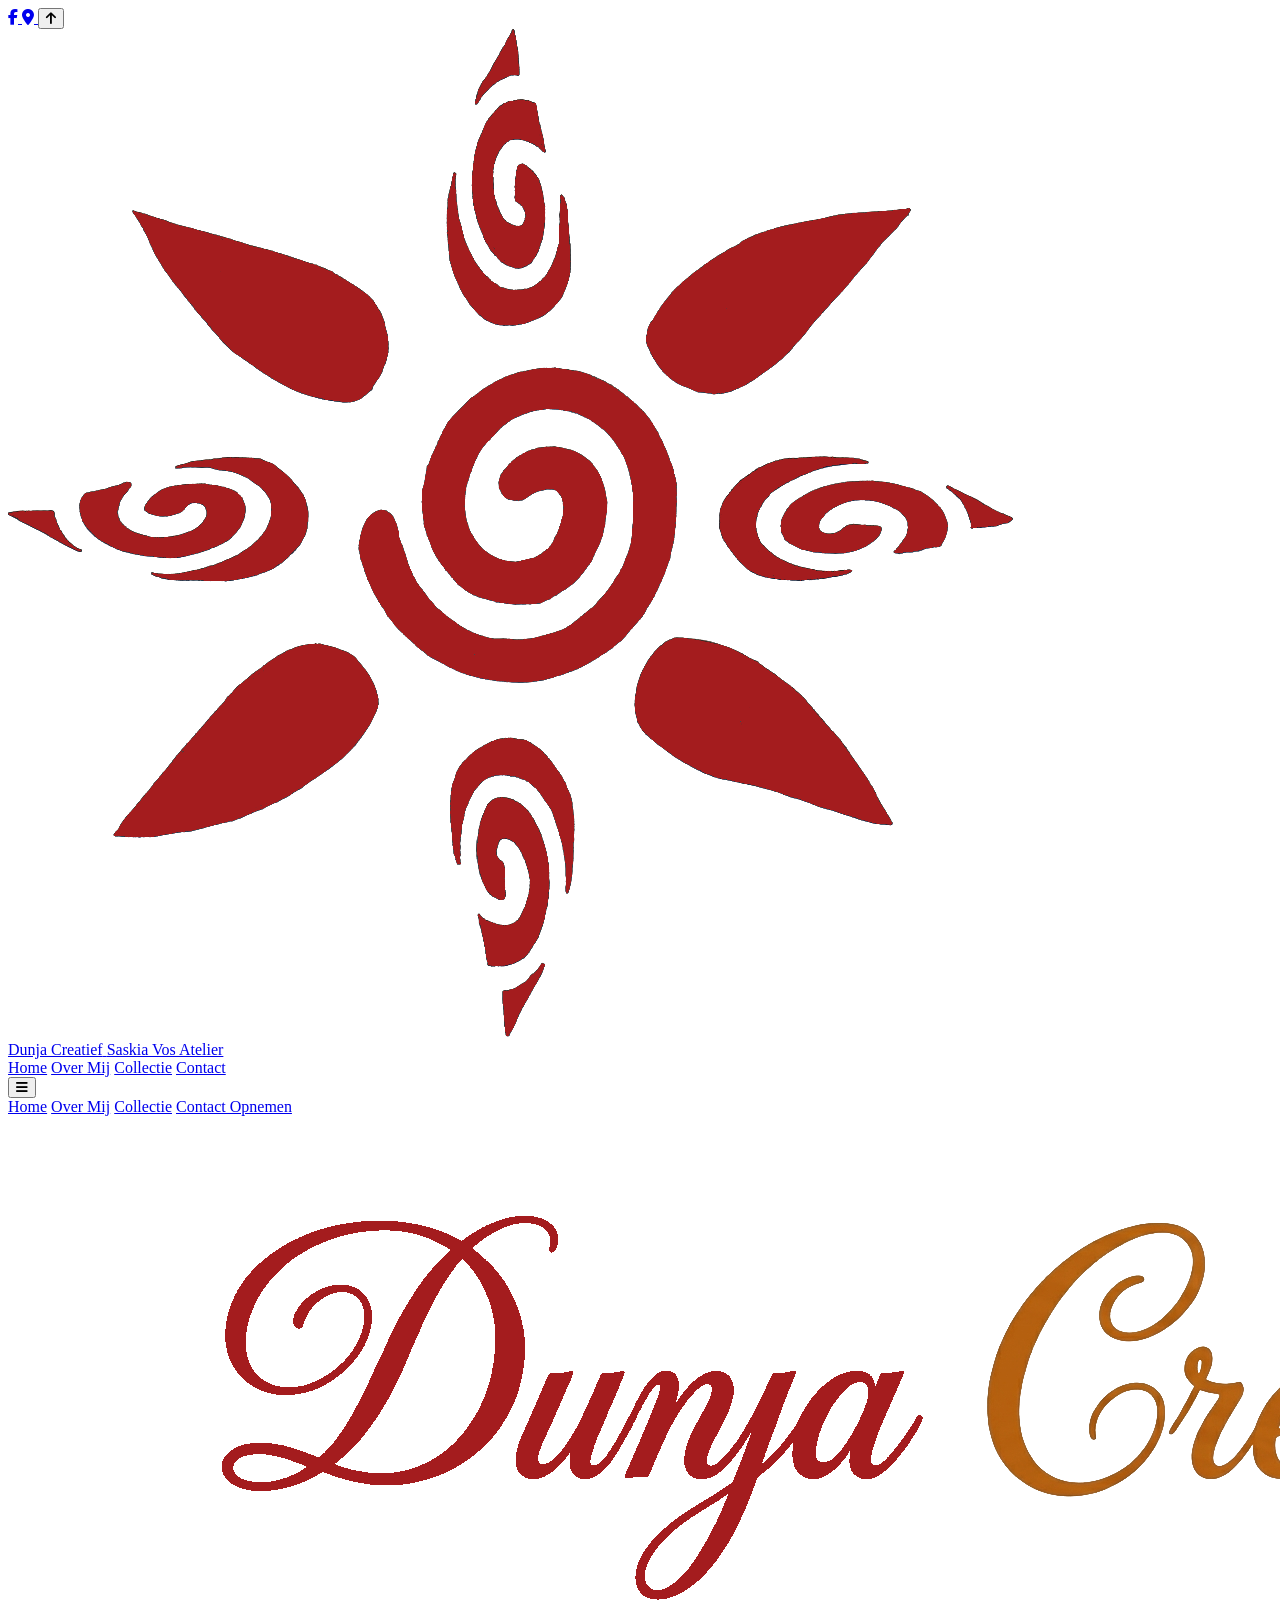
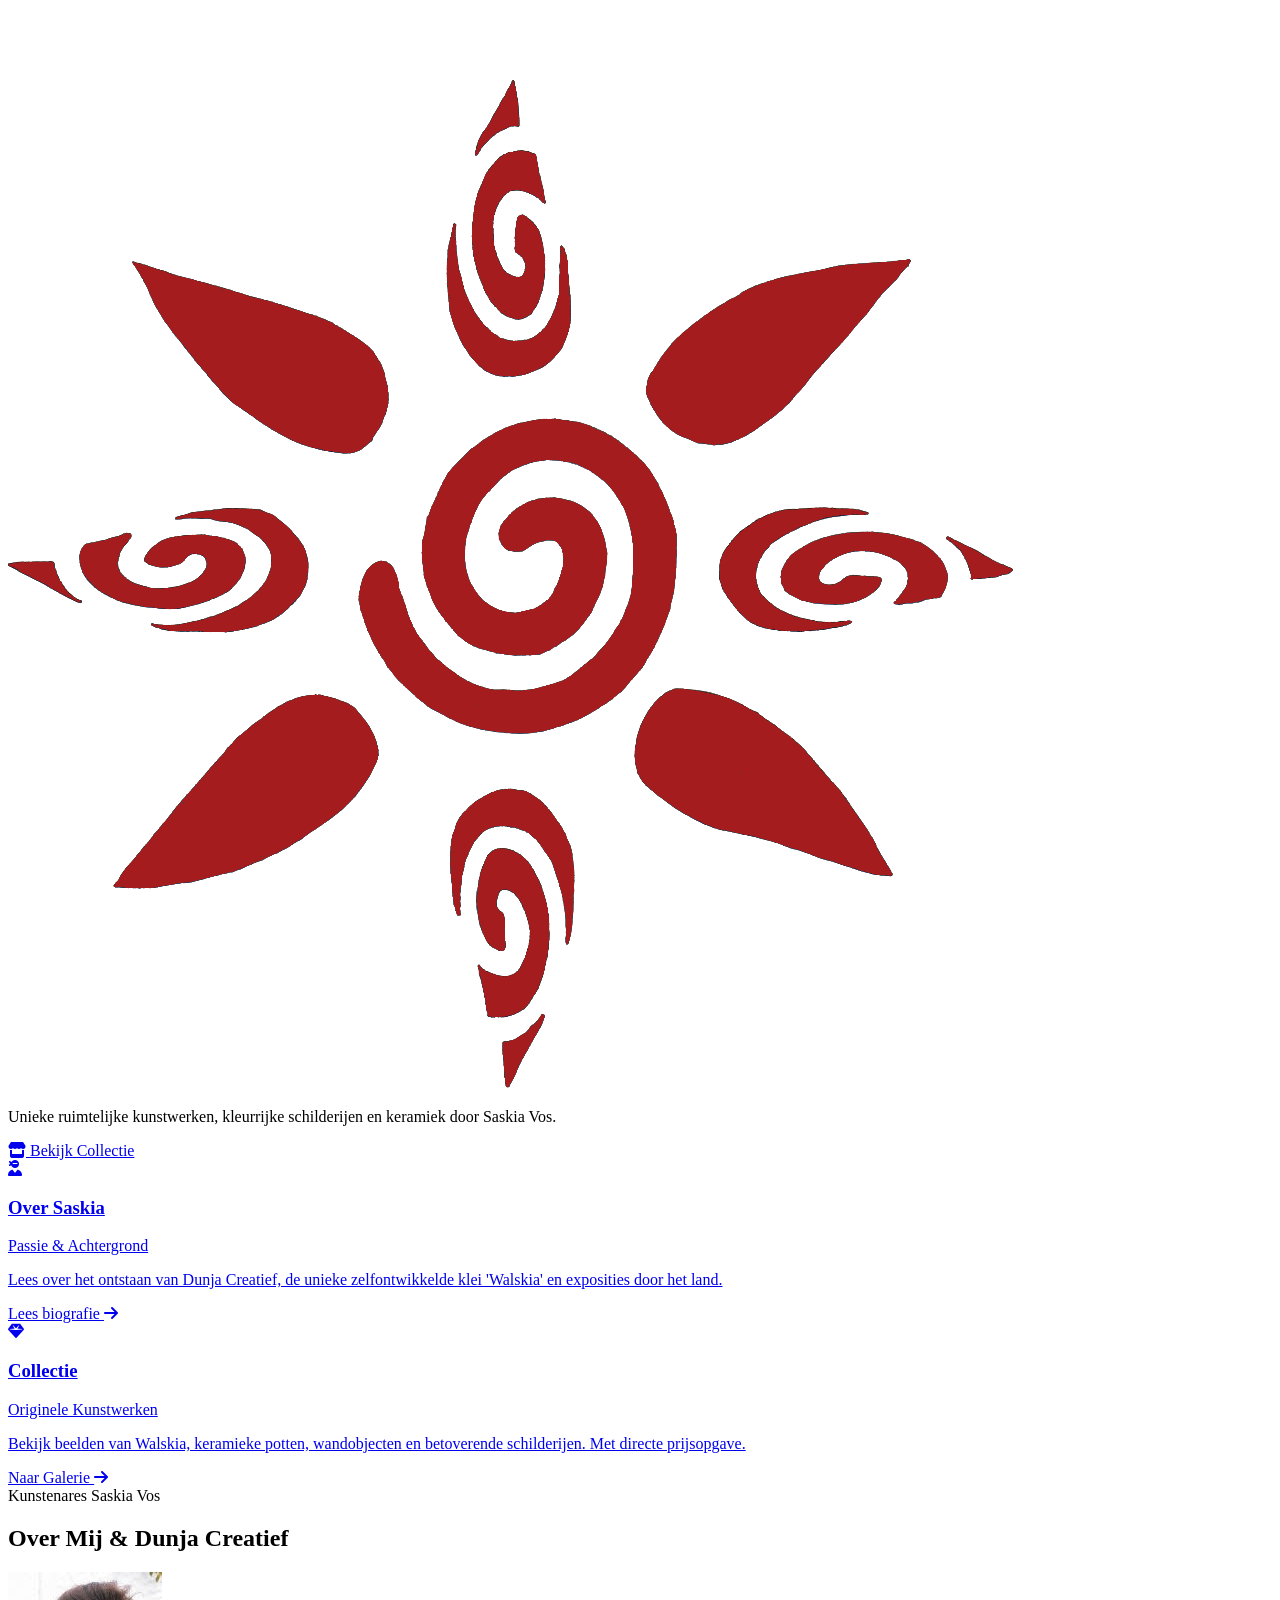
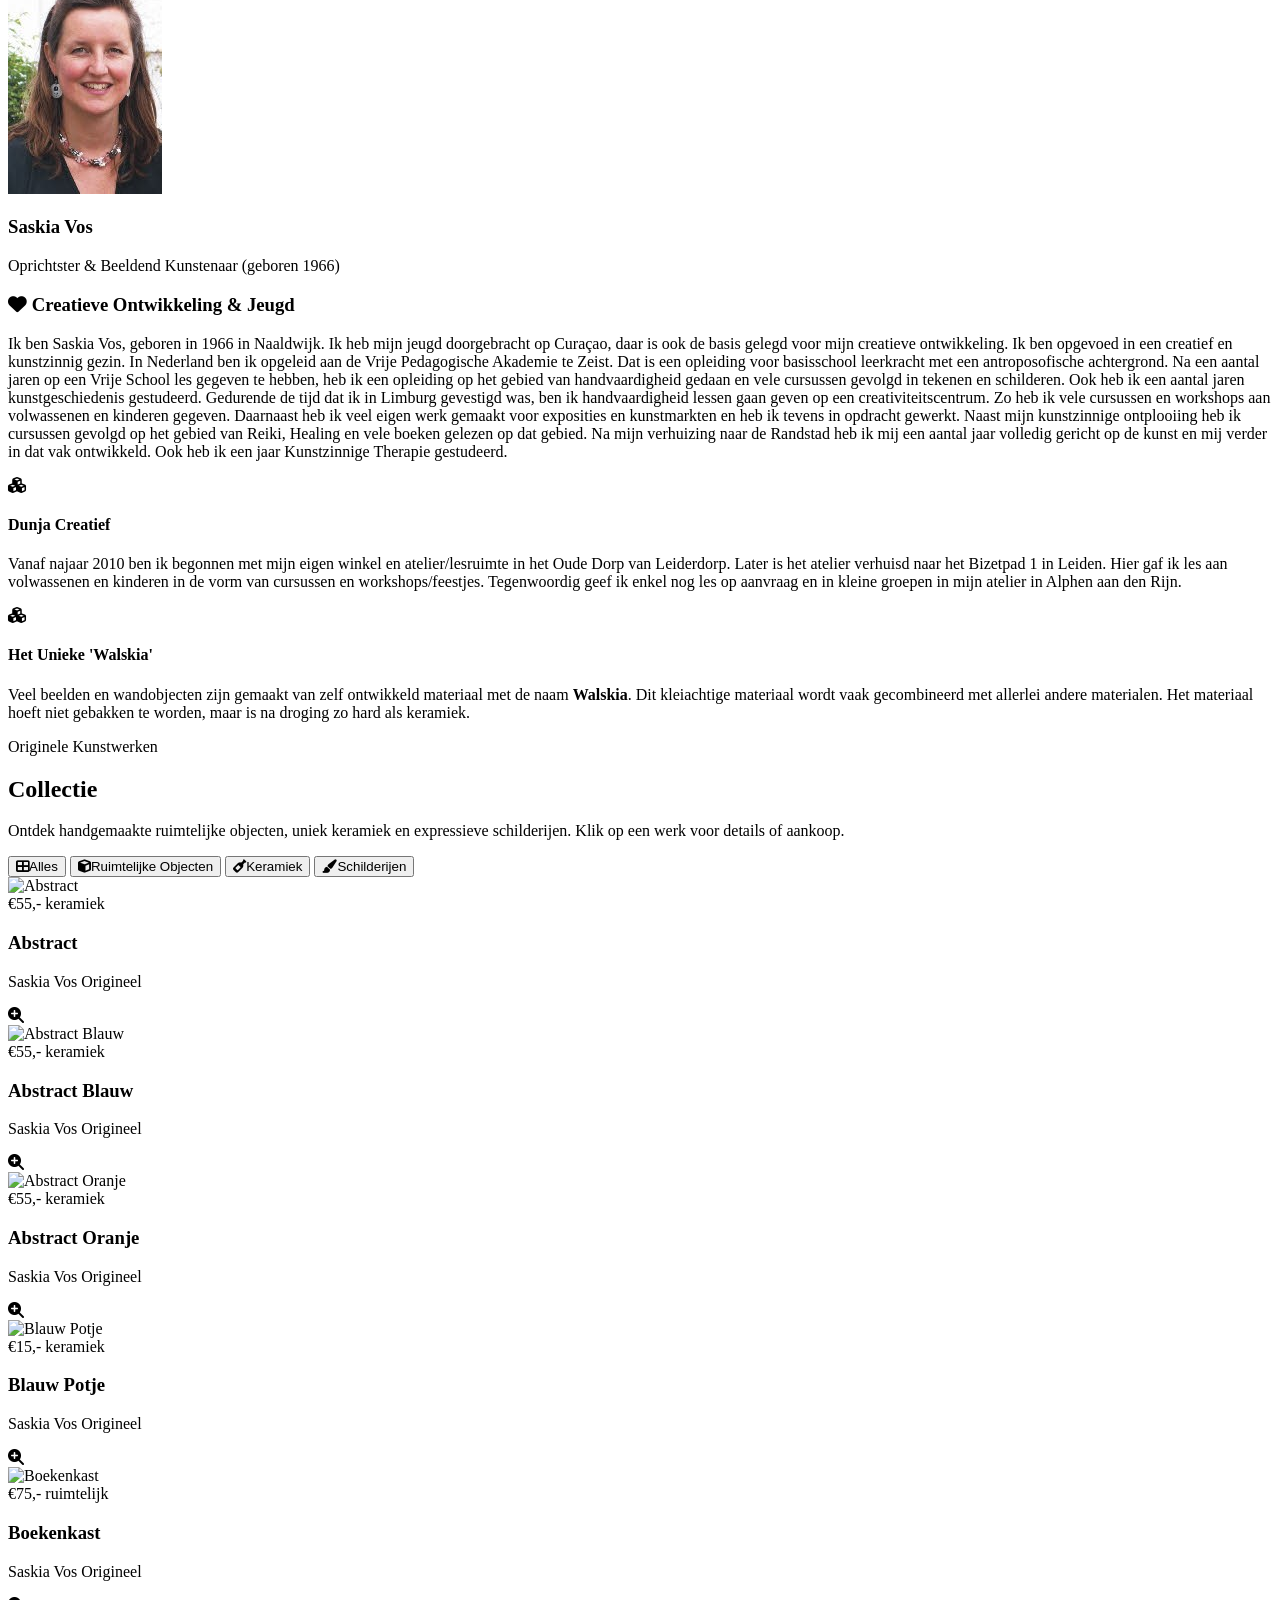
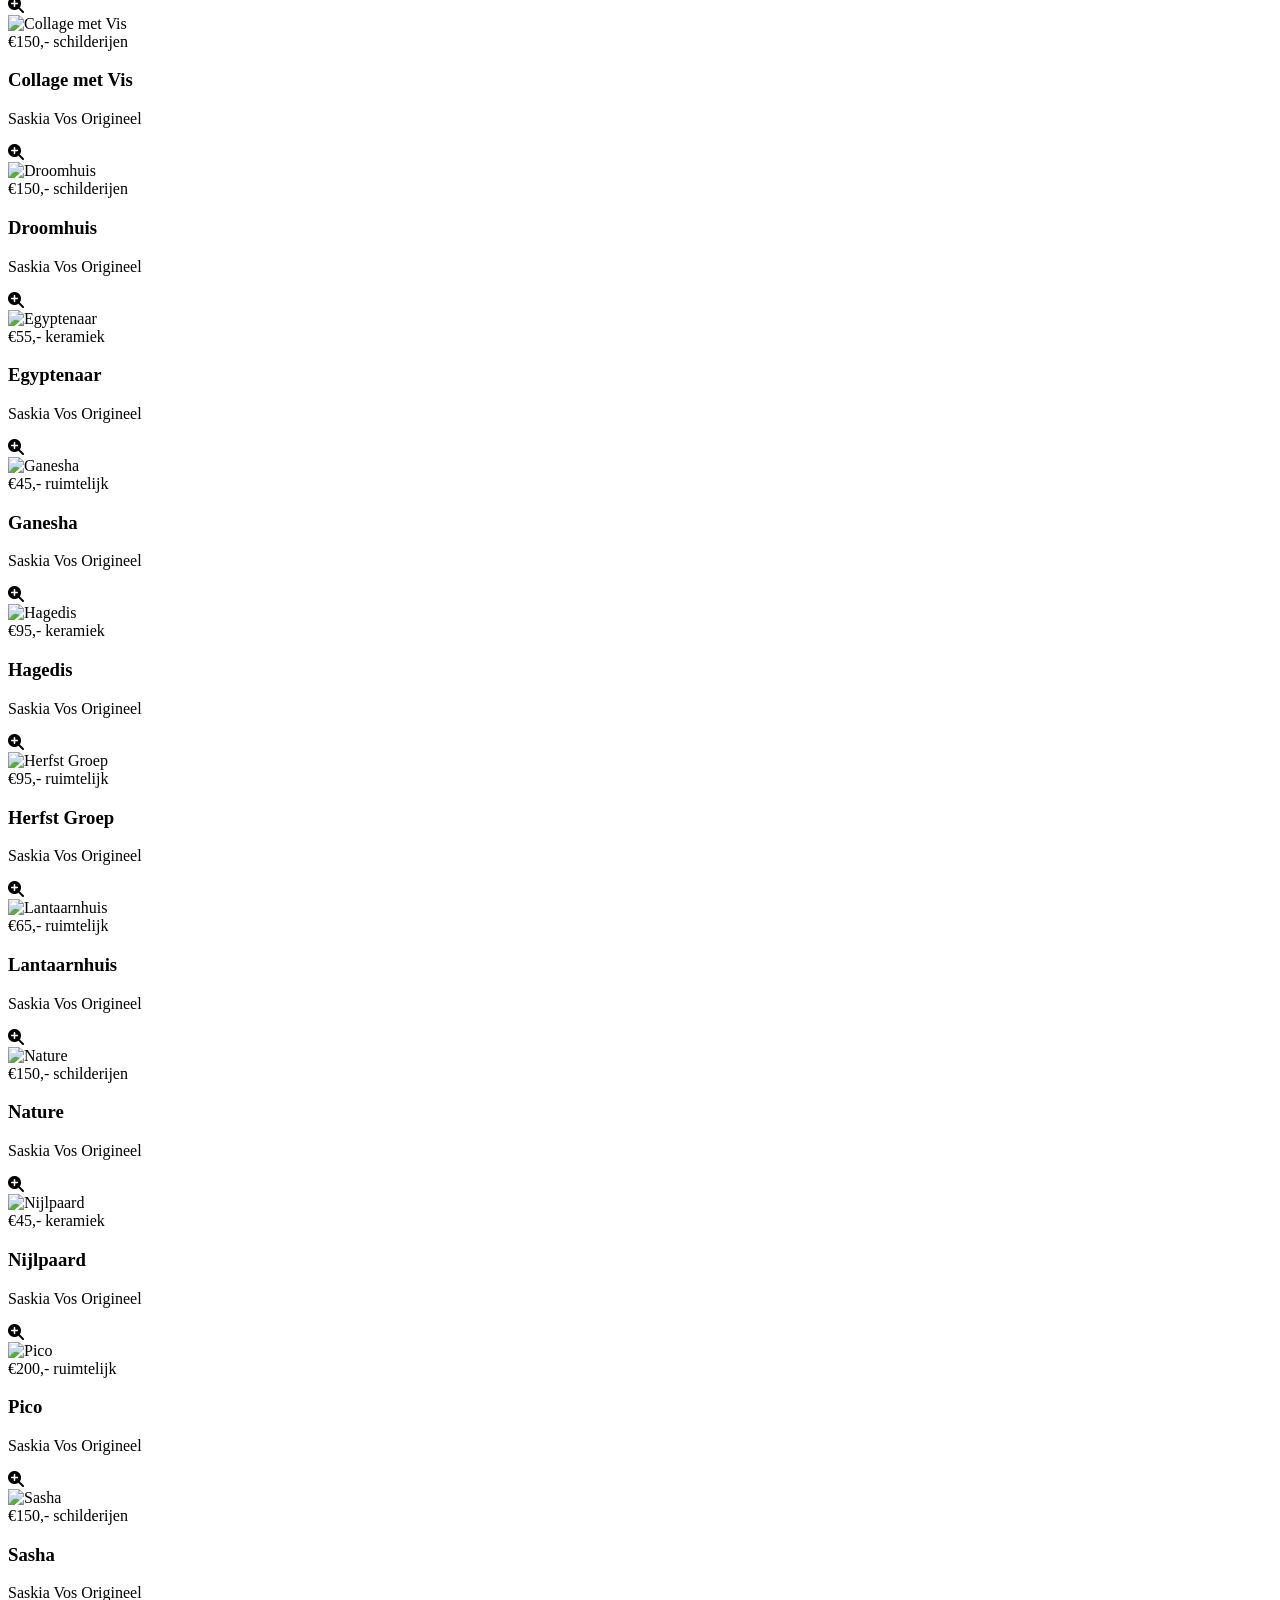
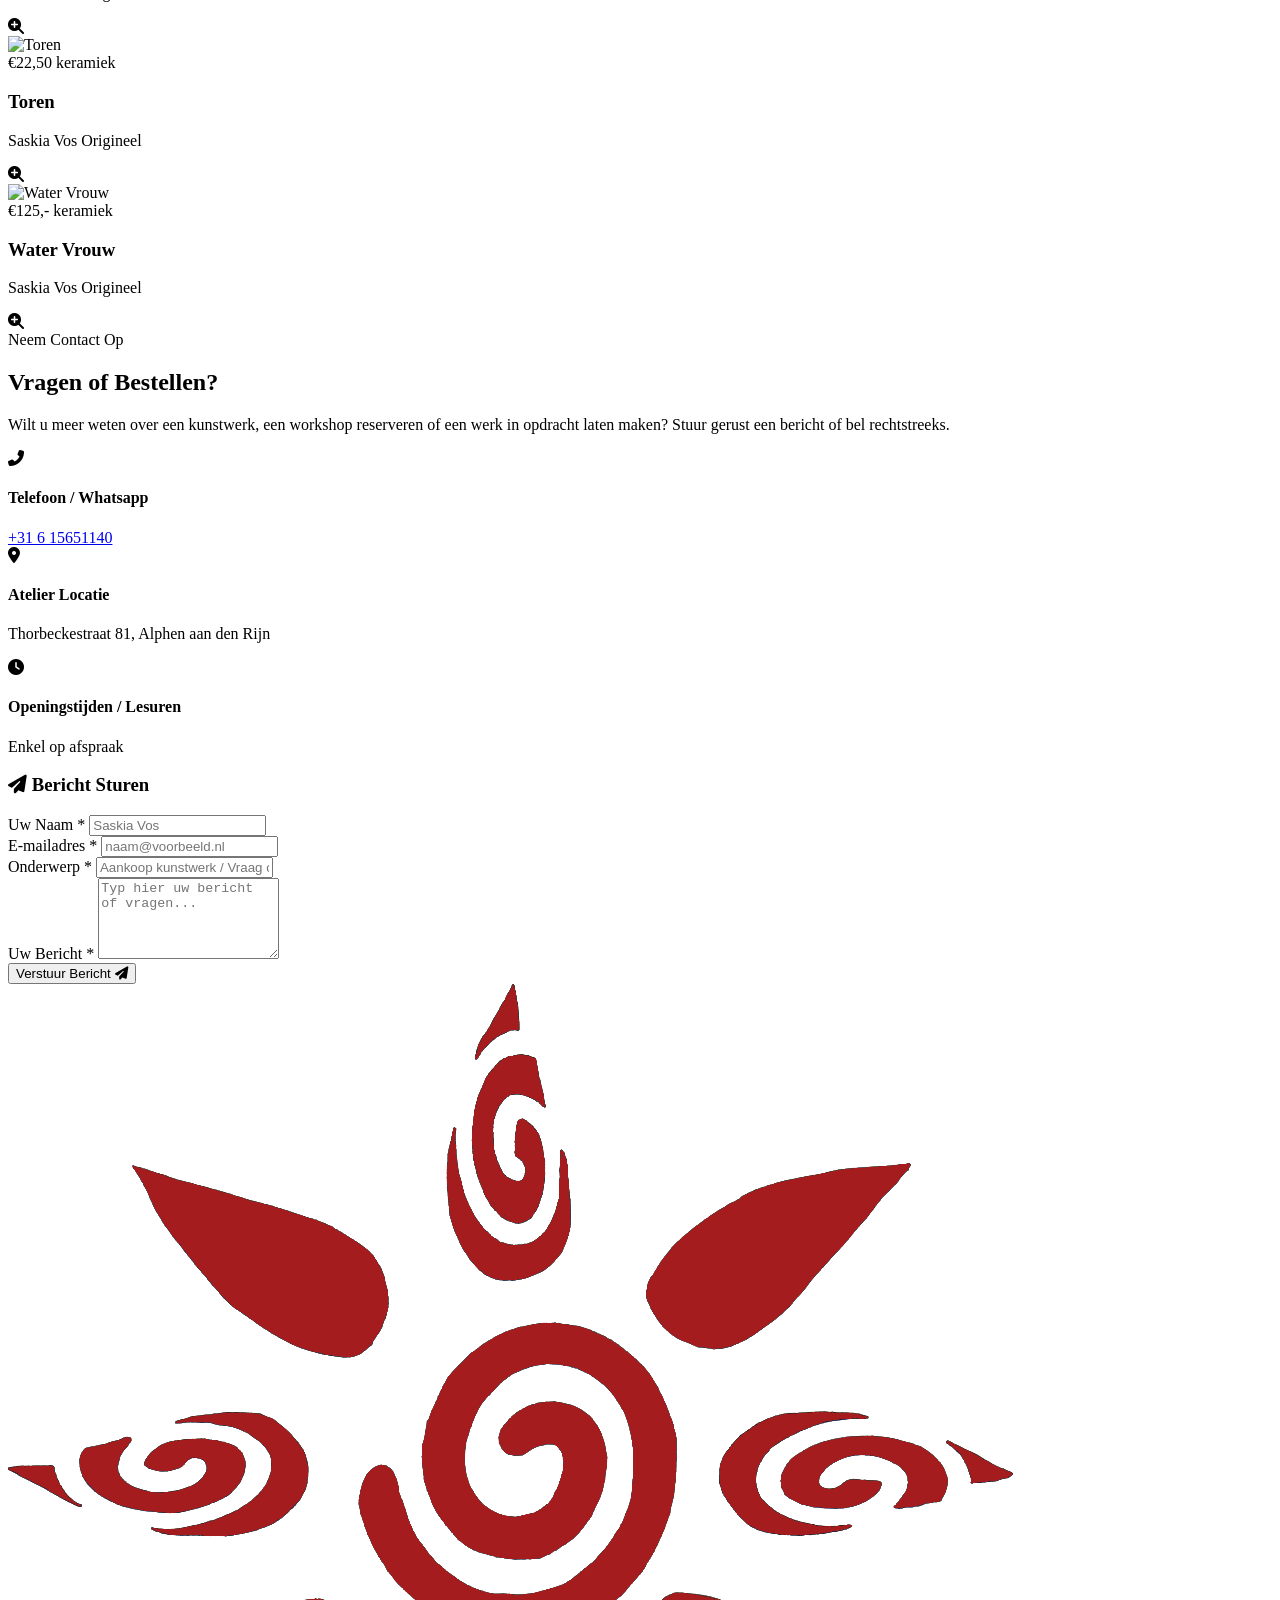
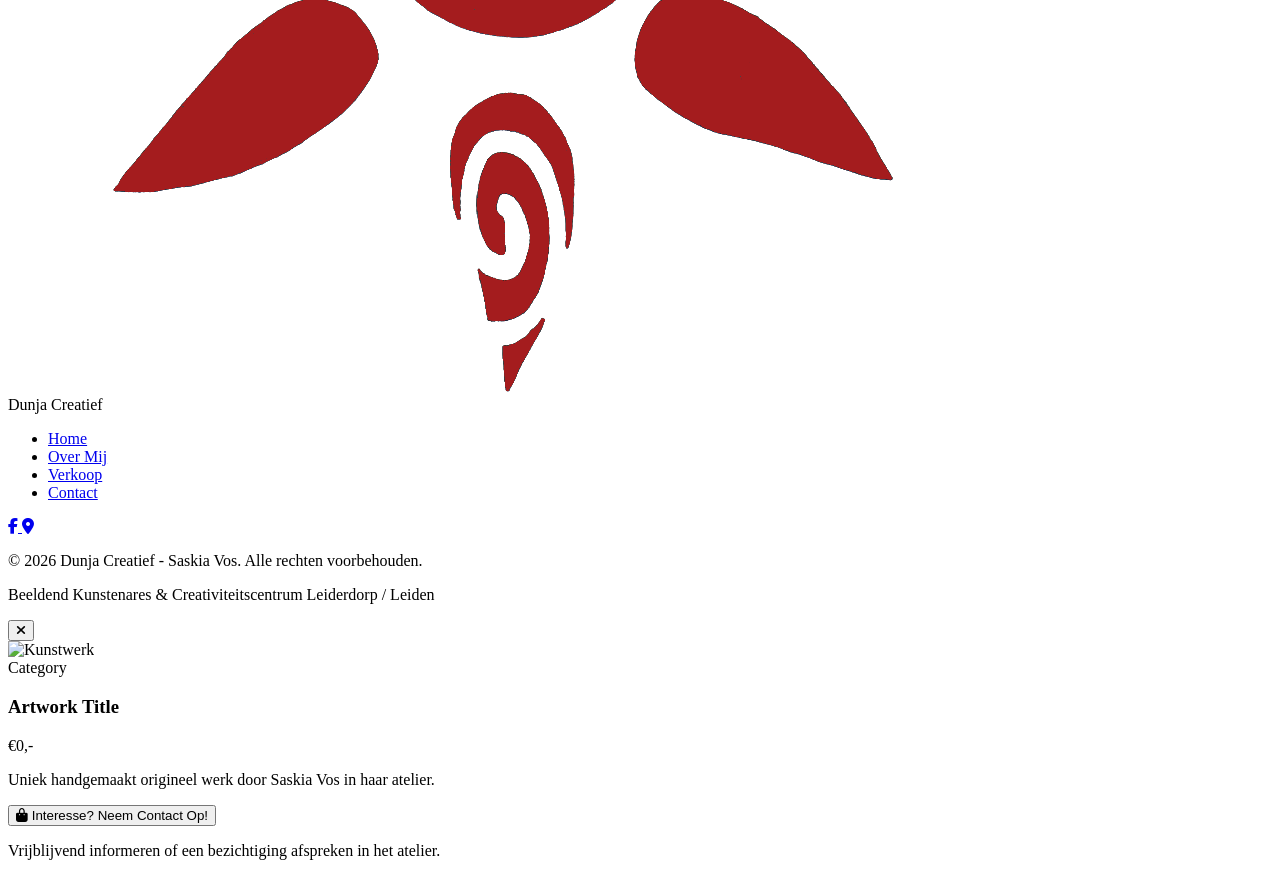
==== index.html @ d54e0af4 "Initial commit" ====
<!DOCTYPE html>
<html lang="nl" class="scroll-smooth">
<head>
    <meta charset="UTF-8">
    <meta name="viewport" content="width=device-width, initial-scale=1.0">
    <title>Dunja Creatief | Kunst & Cursussen door Saskia Vos</title>
    <link rel="icon" type="image/png" href="images/logo.png" />

    <!-- Tailwind CSS -->
    <script src="https://cdn.tailwindcss.com"></script>
    <!-- Google Fonts -->
    <link rel="preconnect" href="https://fonts.googleapis.com">
    <link rel="preconnect" href="https://fonts.gstatic.com" crossorigin>
    <link href="https://fonts.googleapis.com/css2?family=Cormorant+Garamond:ital,wght@0,400;0,600;0,700;1,400&family=Plus+Jakarta+Sans:wght@300;400;500;600;700&display=swap" rel="stylesheet">
    <!-- FontAwesome Icons -->
    <link rel="stylesheet" href="https://cdnjs.cloudflare.com/ajax/libs/font-awesome/6.4.0/css/all.min.css">


    <script>
        tailwind.config = {
            theme: {
                extend: {
                    colors: {
                        brand: {
                            gold: '#ede574',
                            amber: '#f9d423',
                            orange: '#fc913a',
                            red: '#d63031',
                            darkred: '#8c1414',
                            cream: '#fdfbf7',
                            clay: '#d97706',
                            charcoal: '#1f2937'
                        }
                    },
                    fontFamily: {
                        serif: ['"Cormorant Garamond"', 'serif'],
                        sans: ['"Plus Jakarta Sans"', 'sans-serif']
                    }
                }
            }
        }
    </script>

    <style>
        /* Custom scrollbar */
        ::-webkit-scrollbar {
            width: 8px;
        }
        ::-webkit-scrollbar-track {
            background: #fef3c7;
        }
        ::-webkit-scrollbar-thumb {
            background: #d63031;
            border-radius: 4px;
        }
        ::-webkit-scrollbar-thumb:hover {
            background: #8c1414;
        }

        /* Clay Texture / Glass backdrop effects */
        .glass-panel {
            background: rgba(255, 255, 255, 0.85);
            backdrop-filter: blur(12px);
            -webkit-backdrop-filter: blur(12px);
        }

        .hero-overlay {
            background: linear-gradient(135deg, rgba(140, 20, 20, 0.82) 0%, rgba(214, 48, 49, 0.65) 50%, rgba(252, 145, 58, 0.75) 100%);
        }

        /* Subtle animated art shimmer */
        @keyframes artGlow {
            0%, 100% { transform: scale(1) rotate(0deg); }
            50% { transform: scale(1.02) rotate(0.5deg); }
        }
        .art-glow:hover {
            animation: artGlow 3s infinite ease-in-out;
        }
    </style>
</head>
<body class="bg-brand-cream text-gray-800 font-sans antialiased selection:bg-brand-orange selection:text-white flex flex-col min-h-screen">

    <!-- FLOATING QUICK ACTIONS -->
    <div class="fixed bottom-6 right-6 z-40 flex flex-col gap-3">
        <a href="https://www.facebook.com/saskia.vos.167" target="_blank" rel="noopener noreferrer" 
           class="w-12 h-12 bg-brand-darkred hover:bg-brand-red text-white rounded-full flex items-center justify-center shadow-lg transition-all duration-300 transform hover:scale-110"
           title="Volg Saskia op Facebook">
            <i class="fab fa-facebook-f text-lg"></i>
        </a>
        <a href="https://www.google.com/maps/place/Thorbeckestraat+81+Alphen+aan+den+Rijn" target="_blank" rel="noopener noreferrer"
           class="w-12 h-12 bg-brand-orange hover:bg-amber-600 text-white rounded-full flex items-center justify-center shadow-lg transition-all duration-300 transform hover:scale-110"
           title="Atelier Locatie op Google Maps">
            <i class="fas fa-location-dot text-lg"></i>
        </a>
        <button onclick="window.scrollTo({top: 0, behavior: 'smooth'})" id="scrollTopBtn"
                class="w-12 h-12 bg-gray-900/80 hover:bg-gray-900 text-white rounded-full flex items-center justify-center shadow-lg transition-all duration-300 opacity-0 pointer-events-none">
            <i class="fas fa-arrow-up"></i>
        </button>
    </div>

    <!-- STICKY NAVBAR -->
    <header id="mainNav" class="sticky top-0 z-50 transition-all duration-300 bg-brand-darkred text-white shadow-md">
        <div class="max-w-7xl mx-auto px-4 sm:px-6 lg:px-8">
            <div class="flex items-center justify-between h-20">
                <!-- Brand Logo & Name -->
                <a href="#home" class="flex items-center space-x-3 group">
                    <div class="w-11 h-11 rounded-full bg-brand-gold flex items-center justify-center text-brand-darkred font-serif font-bold text-2xl shadow-inner transform group-hover:rotate-180 transition-transform duration-300">
                        <image src="images/logo.png" alt="Dunja Creatief Logo" class="w-8 h-8 object-contain">
                    </div>
                    <div>
                        <span class="font-serif text-2xl sm:text-3xl font-bold tracking-wide text-white block leading-none">Dunja Creatief</span>
                        <span class="text-xs tracking-widest text-brand-gold uppercase font-medium">Saskia Vos Atelier</span>
                    </div>
                </a>

                <!-- Desktop Nav Links -->
                <nav class="hidden md:flex items-center space-x-1 lg:space-x-2 font-medium">
                    <a href="#home" class="nav-link px-4 py-2 rounded-full hover:bg-white/10 transition-colors">Home</a>
                    <a href="#overMij" class="nav-link px-4 py-2 rounded-full hover:bg-white/10 transition-colors">Over Mij</a>
                    <a href="#verkoop" class="nav-link px-4 py-2 rounded-full hover:bg-white/10 transition-colors">Collectie</a>
                    <a href="#contact" class="px-5 py-2.5 rounded-full bg-brand-gold text-brand-darkred font-semibold hover:bg-white transition-all shadow-md transform hover:-translate-y-0.5">Contact</a>
                </nav>

                <!-- Mobile Menu Button -->
                <button id="mobileMenuBtn" class="md:hidden p-2 rounded-lg text-white hover:bg-white/10 focus:outline-none">
                    <i class="fas fa-bars text-2xl" id="menuIcon"></i>
                </button>
            </div>
        </div>

        <!-- Mobile Nav Menu Dropdown -->
        <div id="mobileMenu" class="hidden md:hidden bg-brand-darkred border-t border-white/10 px-4 pt-2 pb-6 space-y-2">
            <a href="#home" class="mobile-nav-link block px-4 py-3 rounded-lg hover:bg-white/10 text-lg">Home</a>
            <a href="#overMij" class="mobile-nav-link block px-4 py-3 rounded-lg hover:bg-white/10 text-lg">Over Mij</a>
            <a href="#verkoop" class="mobile-nav-link block px-4 py-3 rounded-lg hover:bg-white/10 text-lg">Collectie</a>
            <a href="#contact" class="mobile-nav-link block px-4 py-3 rounded-lg bg-brand-gold text-brand-darkred font-bold text-center mt-4">Contact Opnemen</a>
        </div>
    </header>

    <!-- HERO SECTION -->
    <section id="home" class="relative min-h-[85vh] flex items-center justify-center overflow-hidden bg-slate-900 text-white">
        <!-- Background Artful Image Layer with Overlay -->
        <div class="absolute inset-0 bg-cover bg-center bg-fixed transform scale-105" 
             style="background-image: url('images/verkoopCard.JPG'); filter: brightness(0.5) contrast(1.2);">
        </div>
        <div class="absolute inset-0 hero-overlay"></div>

        <div class="relative z-10 max-w-5xl mx-auto px-4 py-24 text-center space-y-8">
            <div class="relative w-fit mx-auto group">
                <div class="absolute top-0 left-0 right-0 bottom-0 rounded-full bg-black/70 blur-3xl transform scale-100 group-hover:scale-100"></div>
                
                <img src="images/new_dunja.png" 
                    alt="Dunja Creatief Title" 
                    class="relative z-10 w-256 h-128 object-contain mx-auto block" />

                <img id="rotating-logo" 
                    src="images/logo.png" 
                    alt="Dunja Creatief Logo" 
                    class="absolute top-[8%] left-[36.2%] -translate-x-1/2 -translate-y-1/2 w-24 h-24 object-contain z-30 transition-transform duration-1000 ease-out mx-auto" />
            </div>
            <!-- <div class="relative w-fit mx-auto group">

                <img id="rotating-logo" 
                    src="images/logo.png" 
                    alt="Dunja Creatief Logo" 
                    class="relative z-11 w-24 h-24 object-contain mx-auto transition-transform duration-1000 ease-out" />

                <img src="images/new_dunja.png" 
                    alt="Dunja Creatief Title" 
                    class="relative z-10 w-256 h-128 object-contain mx-auto" />
            </div> -->

            <p class="text-xl sm:text-2xl font-light max-w-3xl mx-auto text-yellow-100/90 leading-relaxed">
                Unieke ruimtelijke kunstwerken, kleurrijke schilderijen en keramiek door Saskia Vos.
            </p>

            <div class="pt-4 flex flex-wrap justify-center gap-4">
                <a href="#verkoop" class="px-8 py-4 rounded-full bg-brand-gold text-brand-darkred font-bold text-lg hover:bg-white transition-all transform hover:-translate-y-1 shadow-xl flex items-center space-x-2">
                    <i class="fas fa-store"></i>
                    <span>Bekijk Collectie</span>
                </a>
            </div>
        </div>

        <!-- Decorative Bottom Curve -->
        <div class="absolute bottom-0 left-0 right-0 h-12 bg-gradient-to-t from-brand-cream to-transparent"></div>
    </section>

    <!-- QUICK CATEGORY CARDS SECTION -->
    <section class="max-w-7xl mx-auto px-4 sm:px-6 lg:px-8 -mt-16 relative z-20">
        <div class="grid grid-cols-1 md:grid-cols-2 gap-6">
            <!-- Card 1 -->
            <a href="#overMij" class="group bg-white rounded-2xl p-6 shadow-xl hover:shadow-2xl transition-all duration-300 border border-amber-100 flex flex-col justify-between transform hover:-translate-y-2">
                <div class="flex items-center space-x-4 mb-4">
                    <div class="w-14 h-14 rounded-xl bg-amber-100 text-brand-darkred flex items-center justify-center text-2xl group-hover:bg-brand-darkred group-hover:text-white transition-colors">
                        <i class="fas fa-user-ninja"></i>
                    </div>
                    <div>
                        <h3 class="font-serif text-2xl font-bold text-gray-900 group-hover:text-brand-red transition-colors">Over Saskia</h3>
                        <p class="text-xs text-gray-500 uppercase tracking-wider">Passie & Achtergrond</p>
                    </div>
                </div>
                <p class="text-gray-600 text-sm leading-relaxed mb-4">
                    Lees over het ontstaan van Dunja Creatief, de unieke zelfontwikkelde klei 'Walskia' en exposities door het land.
                </p>
                <span class="inline-flex items-center text-brand-red font-semibold text-sm group-hover:translate-x-1 transition-transform">
                    Lees biografie <i class="fas fa-arrow-right ml-2 text-xs"></i>
                </span>
            </a>

            <!-- Card 2 -->
            <a href="#verkoop" class="group bg-white rounded-2xl p-6 shadow-xl hover:shadow-2xl transition-all duration-300 border border-amber-100 flex flex-col justify-between transform hover:-translate-y-2">
                <div class="flex items-center space-x-4 mb-4">
                    <div class="w-14 h-14 rounded-xl bg-orange-100 text-brand-orange flex items-center justify-center text-2xl group-hover:bg-brand-orange group-hover:text-white transition-colors">
                        <i class="fas fa-gem"></i>
                    </div>
                    <div>
                        <h3 class="font-serif text-2xl font-bold text-gray-900 group-hover:text-brand-orange transition-colors">Collectie</h3>
                        <p class="text-xs text-gray-500 uppercase tracking-wider">Originele Kunstwerken</p>
                    </div>
                </div>
                <p class="text-gray-600 text-sm leading-relaxed mb-4">
                    Bekijk beelden van Walskia, keramieke potten, wandobjecten en betoverende schilderijen. Met directe prijsopgave.
                </p>
                <span class="inline-flex items-center text-brand-orange font-semibold text-sm group-hover:translate-x-1 transition-transform">
                    Naar Galerie <i class="fas fa-arrow-right ml-2 text-xs"></i>
                </span>
            </a>

        </div>
    </section>

    <!-- OVER MIJ (ABOUT SECTION) -->
    <section id="overMij" class="py-24 bg-gradient-to-b from-brand-cream via-amber-50/50 to-brand-cream relative">
        <div class="max-w-7xl mx-auto px-4 sm:px-6 lg:px-8">
            <div class="text-center max-w-3xl mx-auto mb-16">
                <span class="text-brand-darkred font-semibold text-sm tracking-widest uppercase">Kunstenares Saskia Vos</span>
                <h2 class="font-serif text-4xl sm:text-5xl font-bold text-gray-900 mt-2">Over Mij & Dunja Creatief</h2>
                <div class="w-24 h-1 bg-brand-orange mx-auto mt-4 rounded-full"></div>
            </div>

            <div class="grid grid-cols-1 lg:grid-cols-12 gap-12 items-center">
                <!-- Artist Portrait Card -->
                <div class="lg:col-span-5 relative">
                    <div class="relative z-10 rounded-3xl overflow-hidden shadow-2xl border-8 border-white bg-white">
                        <img src="images/Saskia.jpg" 
                             alt="Saskia Vos" class="w-full h-[450px] object-cover object-top hover:scale-105 transition-transform duration-500">
                        <div class="p-6 bg-brand-darkred text-white">
                            <h3 class="font-serif text-2xl font-bold">Saskia Vos</h3>
                            <p class="text-brand-gold text-sm font-medium">Oprichtster & Beeldend Kunstenaar (geboren 1966)</p>
                        </div>
                    </div>
                    <!-- Decorative backdrop shape -->
                    <div class="absolute -bottom-6 -right-6 w-full h-full bg-brand-gold/30 rounded-3xl -z-0"></div>
                </div>

                <!-- Text Content Grid -->
                <div class="lg:col-span-7 space-y-6">
                    <div class="bg-white p-8 rounded-2xl shadow-md border border-amber-100 space-y-4">
                        <h3 class="font-serif text-2xl font-bold text-brand-darkred flex items-center">
                            <i class="fas fa-heart text-brand-orange mr-3"></i> Creatieve Ontwikkeling & Jeugd
                        </h3>
                        <p class="text-gray-700 leading-relaxed">
                            Ik ben Saskia Vos, geboren in 1966 in Naaldwijk. 
                            Ik heb mijn jeugd doorgebracht op Curaçao, daar is ook de basis gelegd voor mijn creatieve ontwikkeling. 
                            Ik ben opgevoed in een creatief en kunstzinnig gezin. In Nederland ben ik opgeleid aan de Vrije Pedagogische Akademie te Zeist. 
                            Dat is een opleiding voor basisschool leerkracht met een antroposofische achtergrond. 
                            Na een aantal jaren op een Vrije School les gegeven te hebben, heb ik een opleiding op het gebied van handvaardigheid gedaan en vele cursussen gevolgd 
                            in tekenen en schilderen. Ook heb ik een aantal jaren kunstgeschiedenis gestudeerd. Gedurende de tijd dat ik in Limburg gevestigd was, 
                            ben ik handvaardigheid lessen gaan geven op een creativiteitscentrum. Zo heb ik vele cursussen en workshops aan volwassenen en kinderen gegeven. 
                            Daarnaast heb ik veel eigen werk gemaakt voor exposities en kunstmarkten en heb ik tevens in opdracht gewerkt. 
                            Naast mijn kunstzinnige ontplooiing heb ik cursussen gevolgd op het gebied van Reiki, Healing en vele boeken gelezen op dat gebied. 
                            Na mijn verhuizing naar de Randstad heb ik mij een aantal jaar volledig gericht op de kunst en mij verder in dat vak ontwikkeld. 
                            Ook heb ik een jaar Kunstzinnige Therapie gestudeerd.
                        </p>
                    </div>

                    <div class="grid grid-cols-1 md:grid-cols-2 gap-6">
                        <!-- Dunja Card -->
                        <div class="bg-amber-50/80 p-6 rounded-2xl border border-amber-200 space-y-2">
                            <div class="w-10 h-10 rounded-lg bg-brand-orange text-white flex items-center justify-center font-bold">
                                <i class="fas fa-cubes"></i>
                            </div>
                            <h4 class="font-serif text-xl font-bold text-gray-900">Dunja Creatief</h4>
                            <p class="text-sm text-gray-600 leading-relaxed">
                                Vanaf najaar 2010 ben ik begonnen met mijn eigen winkel en atelier/lesruimte in het Oude Dorp van Leiderdorp. 
                                Later is het atelier verhuisd naar het Bizetpad 1 in Leiden. 
                                Hier gaf ik les aan volwassenen en kinderen in de vorm van cursussen en workshops/feestjes. 
                                Tegenwoordig geef ik enkel nog les op aanvraag en in kleine groepen in mijn atelier in Alphen aan den Rijn.
                            </p>
                        </div>
                        
                        <!-- Walskia Card -->
                        <div class="bg-amber-50/80 p-6 rounded-2xl border border-amber-200 space-y-2">
                            <div class="w-10 h-10 rounded-lg bg-brand-orange text-white flex items-center justify-center font-bold">
                                <i class="fas fa-cubes"></i>
                            </div>
                            <h4 class="font-serif text-xl font-bold text-gray-900">Het Unieke 'Walskia'</h4>
                            <p class="text-sm text-gray-600 leading-relaxed">
                                Veel beelden en wandobjecten zijn gemaakt van zelf ontwikkeld materiaal met de naam <strong>Walskia</strong>.
                                Dit kleiachtige materiaal wordt vaak gecombineerd met allerlei andere materialen. 
                                Het materiaal hoeft niet gebakken te worden, maar is na droging zo hard als keramiek.
                            </p>
                        </div>
                    </div>

                </div>
            </div>
        </div>
    </section>

    <!-- VERKOOP / PORTFOLIO GALLERY SECTION -->
    <section id="verkoop" class="py-24 bg-slate-900 text-white relative">
        <div class="max-w-7xl mx-auto px-4 sm:px-6 lg:px-8">
            <div class="text-center max-w-3xl mx-auto mb-12">
                <span class="text-brand-gold font-semibold text-sm tracking-widest uppercase">Originele Kunstwerken</span>
                <h2 class="font-serif text-4xl sm:text-5xl font-bold mt-2">Collectie</h2>
                <p class="text-gray-300 mt-3 text-lg">
                    Ontdek handgemaakte ruimtelijke objecten, uniek keramiek en expressieve schilderijen. Klik op een werk voor details of aankoop.
                </p>
                <div class="w-24 h-1 bg-brand-gold mx-auto mt-4 rounded-full"></div>
            </div>

            <!-- Category Filter Buttons -->
            <div class="flex flex-wrap justify-center gap-3 mb-12" id="galleryFilters">
                <button onclick="filterGallery('all')" class="filter-btn active px-6 py-2.5 rounded-full font-medium transition-all border border-brand-gold bg-brand-gold text-brand-darkred shadow-lg">
                    <i class="fas fa-th-large mr-2"></i>Alles
                </button>
                <button onclick="filterGallery('ruimtelijk')" class="filter-btn px-6 py-2.5 rounded-full font-medium transition-all border border-gray-600 text-gray-300 hover:border-brand-gold hover:text-white">
                    <i class="fas fa-cube mr-2"></i>Ruimtelijke Objecten
                </button>
                <button onclick="filterGallery('keramiek')" class="filter-btn px-6 py-2.5 rounded-full font-medium transition-all border border-gray-600 text-gray-300 hover:border-brand-gold hover:text-white">
                    <i class="fas fa-wine-bottle mr-2"></i>Keramiek
                </button>
                <button onclick="filterGallery('schilderijen')" class="filter-btn px-6 py-2.5 rounded-full font-medium transition-all border border-gray-600 text-gray-300 hover:border-brand-gold hover:text-white">
                    <i class="fas fa-paint-brush mr-2"></i>Schilderijen
                </button>
            </div>

            <!-- Gallery Grid -->
            <div class="grid grid-cols-1 sm:grid-cols-2 md:grid-cols-3 lg:grid-cols-4 gap-6" id="galleryGrid">
                <!-- Gallery items rendered via JavaScript below -->
            </div>
        </div>
    </section>

    <!-- CONTACT SECTION -->
    <section id="contact" class="py-24 bg-gradient-to-br from-teal-900 via-slate-900 to-brand-darkred text-white relative">
        <div class="max-w-7xl mx-auto px-4 sm:px-6 lg:px-8">
            <div class="grid grid-cols-1 lg:grid-cols-12 gap-12 items-start">
                
                <!-- Contact Info Panel -->
                <div class="lg:col-span-5 space-y-8">
                    <div>
                        <span class="text-brand-gold font-semibold text-sm tracking-widest uppercase">Neem Contact Op</span>
                        <h2 class="font-serif text-4xl sm:text-5xl font-bold mt-2">Vragen of Bestellen?</h2>
                        <p class="text-gray-300 mt-4 leading-relaxed">
                            Wilt u meer weten over een kunstwerk, een workshop reserveren of een werk in opdracht laten maken? Stuur gerust een bericht of bel rechtstreeks.
                        </p>
                    </div>

                    <div class="space-y-6">
                        <div class="flex items-start space-x-4">
                            <div class="w-12 h-12 rounded-xl bg-white/10 flex items-center justify-center text-brand-gold text-xl flex-shrink-0">
                                <i class="fas fa-phone-alt"></i>
                            </div>
                            <div>
                                <h4 class="font-semibold text-white">Telefoon / Whatsapp</h4>
                                <a href="tel:+31615651140" class="text-brand-gold font-bold text-lg hover:underline">+31 6 15651140</a>
                            </div>
                        </div>

                        <div class="flex items-start space-x-4">
                            <div class="w-12 h-12 rounded-xl bg-white/10 flex items-center justify-center text-brand-gold text-xl flex-shrink-0">
                                <i class="fas fa-location-dot"></i>
                            </div>
                            <div>
                                <h4 class="font-semibold text-white">Atelier Locatie</h4>
                                <p class="text-gray-300 text-sm">Thorbeckestraat 81, Alphen aan den Rijn</p>
                            </div>
                        </div>

                        <div class="flex items-start space-x-4">
                            <div class="w-12 h-12 rounded-xl bg-white/10 flex items-center justify-center text-brand-gold text-xl flex-shrink-0">
                                <i class="fas fa-clock"></i>
                            </div>
                            <div>
                                <h4 class="font-semibold text-white">Openingstijden / Lesuren</h4>
                                <p class="text-gray-300 text-sm">Enkel op afspraak</p>
                            </div>
                        </div>
                    </div>
                </div>

                <!-- Contact Form Card -->
                <div class="lg:col-span-7 bg-white text-gray-900 rounded-3xl p-8 sm:p-10 shadow-2xl">
                    <h3 class="font-serif text-2xl font-bold text-brand-darkred mb-6 flex items-center">
                        <i class="fas fa-paper-plane mr-3 text-brand-orange"></i> Bericht Sturen
                    </h3>

                    <form id="contactForm" onsubmit="handleFormSubmit(event)" class="space-y-5">
                        <div class="grid grid-cols-1 sm:grid-cols-2 gap-5">
                            <div>
                                <label for="name" class="block text-sm font-medium text-gray-700 mb-1">Uw Naam *</label>
                                <input type="text" id="name" required placeholder="Saskia Vos" 
                                       class="w-full px-4 py-3 rounded-xl border border-gray-300 focus:ring-2 focus:ring-brand-orange focus:border-brand-orange outline-none transition-all">
                            </div>
                            <div>
                                <label for="email" class="block text-sm font-medium text-gray-700 mb-1">E-mailadres *</label>
                                <input type="email" id="email" required placeholder="naam@voorbeeld.nl" 
                                       class="w-full px-4 py-3 rounded-xl border border-gray-300 focus:ring-2 focus:ring-brand-orange focus:border-brand-orange outline-none transition-all">
                            </div>
                        </div>

                        <div>
                            <label for="subject" class="block text-sm font-medium text-gray-700 mb-1">Onderwerp *</label>
                            <input type="text" id="subject" required placeholder="Aankoop kunstwerk / Vraag over cursus" 
                                   class="w-full px-4 py-3 rounded-xl border border-gray-300 focus:ring-2 focus:ring-brand-orange focus:border-brand-orange outline-none transition-all">
                        </div>

                        <div>
                            <label for="message" class="block text-sm font-medium text-gray-700 mb-1">Uw Bericht *</label>
                            <textarea id="message" rows="5" required placeholder="Typ hier uw bericht of vragen..." 
                                      class="w-full px-4 py-3 rounded-xl border border-gray-300 focus:ring-2 focus:ring-brand-orange focus:border-brand-orange outline-none transition-all"></textarea>
                        </div>

                        <button type="submit" id="submitBtn" 
                                class="w-full py-4 rounded-xl bg-brand-darkred text-white font-bold text-lg hover:bg-brand-red transition-all shadow-lg flex items-center justify-center space-x-2">
                            <span>Verstuur Bericht</span>
                            <i class="fas fa-paper-plane"></i>
                        </button>
                    </form>
                </div>

            </div>
        </div>
    </section>

    <!-- FOOTER -->
    <footer class="bg-gray-950 text-gray-400 py-12 border-t border-gray-800 mt-auto">
        <div class="max-w-7xl mx-auto px-4 sm:px-6 lg:px-8 space-y-8">
            <div class="flex flex-col md:flex-row justify-between items-center gap-6">
                <div class="flex items-center space-x-3">
                    <div class="w-11 h-11 rounded-full bg-brand-gold flex items-center justify-center text-brand-darkred font-serif font-bold text-2xl shadow-inner transform group-hover:rotate-180 transition-transform duration-300">
                        <image src="images/logo.png" alt="Dunja Creatief Logo" class="w-8 h-8 object-contain">
                    </div>
                    <span class="font-serif text-2xl font-bold text-white">Dunja Creatief</span>
                </div>

                <ul class="flex flex-wrap justify-center gap-6 text-sm">
                    <li><a href="#home" class="hover:text-brand-gold transition-colors">Home</a></li>
                    <li><a href="#overMij" class="hover:text-brand-gold transition-colors">Over Mij</a></li>
                    <li><a href="#verkoop" class="hover:text-brand-gold transition-colors">Verkoop</a></li>
                    <li><a href="#contact" class="hover:text-brand-gold transition-colors">Contact</a></li>
                </ul>

                <div class="flex items-center space-x-4">
                    <a href="https://www.facebook.com/saskia.vos.167" target="_blank" class="w-9 h-9 rounded-full bg-gray-800 flex items-center justify-center hover:bg-brand-darkred hover:text-white transition-all">
                        <i class="fab fa-facebook-f"></i>
                    </a>
                    <a href="https://www.google.com/maps/place/Halverwege+41,+2402+NK+Alphen+aan+den+Rijn" target="_blank" class="w-9 h-9 rounded-full bg-gray-800 flex items-center justify-center hover:bg-brand-orange hover:text-white transition-all">
                        <i class="fas fa-map-marker-alt"></i>
                    </a>
                </div>
            </div>

            <div class="border-t border-gray-800 pt-6 text-center text-xs text-gray-500 flex flex-col sm:flex-row justify-between items-center gap-2">
                <p>&copy; <span id="yearSpan"></span> Dunja Creatief - Saskia Vos. Alle rechten voorbehouden.</p>
                <p>Beeldend Kunstenares & Creativiteitscentrum Leiderdorp / Leiden</p>
            </div>
        </div>
    </footer>

    <!-- ARTWORK LIGHTBOX MODAL -->
    <div id="artModal" class="fixed inset-0 z-50 hidden bg-black/90 backdrop-blur-md flex items-center justify-center p-4 overflow-y-auto">
        <div class="relative bg-white rounded-3xl max-w-4xl w-full overflow-hidden shadow-2xl text-gray-900 flex flex-col md:flex-row my-8">
            <button onclick="closeArtModal()" class="absolute top-4 right-4 z-20 w-10 h-10 bg-black/60 hover:bg-black text-white rounded-full flex items-center justify-center transition-colors">
                <i class="fas fa-times text-lg"></i>
            </button>

            <!-- Image display -->
            <div class="md:w-1/2 bg-gray-900 flex items-center justify-center relative min-h-[300px]">
                <img id="modalImg" src="" alt="Kunstwerk" class="max-h-[80vh] w-full object-contain">
            </div>

            <!-- Content display -->
            <div class="md:w-1/2 p-8 flex flex-col justify-between space-y-6">
                <div>
                    <span id="modalCategory" class="inline-block px-3 py-1 bg-amber-100 text-brand-darkred rounded-full text-xs font-bold uppercase tracking-wider mb-2">Category</span>
                    <h3 id="modalTitle" class="font-serif text-3xl font-bold text-gray-900">Artwork Title</h3>
                    <p id="modalPrice" class="text-2xl font-bold text-brand-orange mt-2">€0,-</p>
                    <p id="modalDesc" class="text-gray-600 mt-4 leading-relaxed text-sm">
                        Uniek handgemaakt origineel werk door Saskia Vos in haar atelier.
                    </p>
                </div>

                <div class="space-y-3 pt-4 border-t border-gray-100">
                    <button id="modalBuyBtn" onclick="buyArtworkFromModal()" 
                            class="w-full py-4 rounded-xl bg-brand-darkred text-white font-bold hover:bg-brand-red transition-all shadow-lg flex items-center justify-center space-x-2">
                        <i class="fas fa-shopping-bag"></i>
                        <span>Interesse? Neem Contact Op!</span>
                    </button>
                    <p class="text-xs text-center text-gray-400">Vrijblijvend informeren of een bezichtiging afspreken in het atelier.</p>
                </div>
            </div>
        </div>
    </div>

    <!-- SCRIPT LOGIC -->
    <script>
        // Artwork Data extracted from archived original
        const artworks = [
            { id: 1, title: 'Abstract', price: '€55,-', category: 'keramiek', img: 'https://images.unsplash.com/photo-1565193566173-7a0ee3dbe261?q=80&w=800&auto=format&fit=crop', desc: 'Keramisch abstract vormgegeven sculptuur met prachtige glazuurstructuur.' },
            { id: 2, title: 'Abstract Blauw', price: '€55,-', category: 'keramiek', img: 'https://images.unsplash.com/photo-1578749556568-bc2c40e68b61?q=80&w=800&auto=format&fit=crop', desc: 'Diepblauwe tinten in een gestroomlijnde organische vorm.' },
            { id: 3, title: 'Abstract Oranje', price: '€55,-', category: 'keramiek', img: 'https://images.unsplash.com/photo-1579783900882-c0d3dad7b119?q=80&w=800&auto=format&fit=crop', desc: 'Warme oranje en gouden glazuureffecten op keramiek.' },
            { id: 4, title: 'Blauw Potje', price: '€15,-', category: 'keramiek', img: 'https://images.unsplash.com/photo-1610701596007-11502861dcfa?q=80&w=800&auto=format&fit=crop', desc: 'Sfeervol ambachtelijk gedraaid en gedecoreerd potje.' },
            { id: 5, title: 'Boekenkast', price: '€75,-', category: 'ruimtelijk', img: 'https://images.unsplash.com/photo-1532012197267-da84d127e765?q=80&w=800&auto=format&fit=crop', desc: 'Uniek ruimtelijk kunstobject vervaardigd uit Walskia en hout.' },
            { id: 6, title: 'Collage met Vis', price: '€150,-', category: 'schilderijen', img: 'https://images.unsplash.com/photo-1541701494587-cb58502866ab?q=80&w=800&auto=format&fit=crop', desc: 'Gelaagd gemengd techniek schilderij met rijke texturen en vismotief.' },
            { id: 7, title: 'Droomhuis', price: '€150,-', category: 'schilderijen', img: 'https://images.unsplash.com/photo-1518998053901-5348d3961a04?q=80&w=800&auto=format&fit=crop', desc: 'Sfeervol kleurrijk schilderij vol verbeelding en symboliek.' },
            { id: 8, title: 'Egyptenaar', price: '€55,-', category: 'keramiek', img: 'https://images.unsplash.com/photo-1565193566173-7a0ee3dbe261?q=80&w=800&auto=format&fit=crop', desc: 'Geïnspireerd op oude Egyptische vormen en aardetinten.' },
            { id: 9, title: 'Ganesha', price: '€45,-', category: 'ruimtelijk', img: 'https://images.unsplash.com/photo-1582555172866-f73bb12a2ab3?q=80&w=800&auto=format&fit=crop', desc: 'Gedetailleerd ruimtelijk beeld van Ganesha uit Walskia klei.' },
            { id: 10, title: 'Hagedis', price: '€95,-', category: 'keramiek', img: 'https://images.unsplash.com/photo-1534447677768-be436bb09401?q=80&w=800&auto=format&fit=crop', desc: 'Levendig keramiek beeldje van een hagedis met fijne patronen.' },
            { id: 11, title: 'Herfst Groep', price: '€95,-', category: 'ruimtelijk', img: 'https://images.unsplash.com/photo-1509198397868-475647b2a1e5?q=80&w=800&auto=format&fit=crop', desc: 'Warm ensemble van natuurlijke vormen en warme herfsttinten.' },
            { id: 12, title: 'Lantaarnhuis', price: '€65,-', category: 'ruimtelijk', img: 'https://images.unsplash.com/photo-1513519245088-0e12902e5a38?q=80&w=800&auto=format&fit=crop', desc: 'Sfeervol lichtobject/huisje voor waxinelichtjes.' },
            { id: 13, title: 'Nature', price: '€150,-', category: 'schilderijen', img: 'https://images.unsplash.com/photo-1579783902614-a3fb3927b675?q=80&w=800&auto=format&fit=crop', desc: 'Expressieve compositie geïnspireerd door organische natuurvormen.' },
            { id: 14, title: 'Nijlpaard', price: '€45,-', category: 'keramiek', img: 'https://images.unsplash.com/photo-1565193566173-7a0ee3dbe261?q=80&w=800&auto=format&fit=crop', desc: 'Karaktervol keramieken nijlpaardje met een glimlach.' },
            { id: 15, title: 'Pico', price: '€200,-', category: 'ruimtelijk', img: 'https://images.unsplash.com/photo-1549887534-1541e9326642?q=80&w=800&auto=format&fit=crop', desc: 'Groot expressief ruimtelijk kunstwerk, eyecatcher voor elk interieur.' },
            { id: 16, title: 'Sasha', price: '€150,-', category: 'schilderijen', img: 'https://images.unsplash.com/photo-1579783900882-c0d3dad7b119?q=80&w=800&auto=format&fit=crop', desc: 'Kleurrijk portret met intuïtief gevoel voor emotie.' },
            { id: 17, title: 'Toren', price: '€22,50', category: 'keramiek', img: 'https://images.unsplash.com/photo-1578749556568-bc2c40e68b61?q=80&w=800&auto=format&fit=crop', desc: 'Slank keramiek torenobject met subtiele details.' },
            { id: 18, title: 'Water Vrouw', price: '€125,-', category: 'keramiek', img: 'https://images.unsplash.com/photo-1544005313-94ddf0286df2?q=80&w=800&auto=format&fit=crop', desc: 'Vloeiende vrouwelijke figuur in koele glazuurtinten.' }
        ];

        let selectedArtwork = null;

        // Render Gallery Items
        function renderGallery(items) {
            const grid = document.getElementById('galleryGrid');
            grid.innerHTML = '';

            items.forEach(item => {
                const card = document.createElement('div');
                card.className = 'group bg-gray-800 rounded-2xl overflow-hidden shadow-lg border border-gray-700/60 hover:border-brand-gold transition-all duration-300 flex flex-col justify-between cursor-pointer transform hover:-translate-y-1';
                card.onclick = () => openArtModal(item);

                card.innerHTML = `
                    <div class="relative h-64 overflow-hidden bg-gray-950">
                        <img src="${item.img}" alt="${item.title}" class="w-full h-full object-cover group-hover:scale-110 transition-transform duration-500">
                        <div class="absolute inset-0 bg-gradient-to-t from-gray-900 via-transparent to-transparent opacity-60"></div>
                        <span class="absolute top-3 right-3 bg-gray-950/80 text-brand-gold font-bold px-3 py-1 rounded-full text-sm shadow">
                            ${item.price}
                        </span>
                        <span class="absolute bottom-3 left-3 text-xs uppercase tracking-wider bg-brand-darkred/90 text-white px-2.5 py-0.5 rounded-md">
                            ${item.category}
                        </span>
                    </div>
                    <div class="p-5 flex justify-between items-center">
                        <div>
                            <h3 class="font-serif text-xl font-bold text-white group-hover:text-brand-gold transition-colors">${item.title}</h3>
                            <p class="text-xs text-gray-400 mt-0.5">Saskia Vos Origineel</p>
                        </div>
                        <div class="w-9 h-9 rounded-full bg-white/10 text-brand-gold flex items-center justify-center group-hover:bg-brand-gold group-hover:text-brand-darkred transition-all">
                            <i class="fas fa-search-plus"></i>
                        </div>
                    </div>
                `;
                grid.appendChild(card);
            });
        }

        // Filter Gallery Logic
        function filterGallery(cat) {
            // Update Active Class on buttons
            document.querySelectorAll('#galleryFilters .filter-btn').forEach(btn => {
                btn.classList.remove('bg-brand-gold', 'text-brand-darkred', 'border-brand-gold');
                btn.classList.add('border-gray-600', 'text-gray-300');
            });

            event.currentTarget.classList.add('bg-brand-gold', 'text-brand-darkred', 'border-brand-gold');
            event.currentTarget.classList.remove('border-gray-600', 'text-gray-300');

            if (cat === 'all') {
                renderGallery(artworks);
            } else {
                const filtered = artworks.filter(item => item.category === cat);
                renderGallery(filtered);
            }
        }

        // Lightbox Modal Functions
        function openArtModal(item) {
            selectedArtwork = item;
            document.getElementById('modalImg').src = item.img;
            document.getElementById('modalTitle').textContent = item.title;
            document.getElementById('modalPrice').textContent = item.price;
            document.getElementById('modalCategory').textContent = item.category;
            document.getElementById('modalDesc').textContent = item.desc;
            document.getElementById('artModal').classList.remove('hidden');
            document.body.style.overflow = 'hidden';
        }

        function closeArtModal() {
            document.getElementById('artModal').classList.add('hidden');
            document.body.style.overflow = 'auto';
        }

        function buyArtworkFromModal() {
            closeArtModal();
            if (selectedArtwork) {
                const subjectInput = document.getElementById('subject');
                subjectInput.value = `Interesse in aankoop: ${selectedArtwork.title} (${selectedArtwork.price})`;
                
                const contactSec = document.getElementById('contact');
                contactSec.scrollIntoView({ behavior: 'smooth' });
            }
        }

        function openCourseModal(type) {
            const data = courseData[type];
            if (!data) return;

            const modalContent = document.getElementById('courseModalContent');
            modalContent.innerHTML = `
                <span class="inline-block px-3 py-1 bg-amber-100 text-brand-darkred rounded-full text-xs font-bold uppercase tracking-wider">
                    ${data.tag}
                </span>
                <h3 class="font-serif text-3xl font-bold text-gray-900">${data.title}</h3>
                <p class="text-gray-600 leading-relaxed">${data.desc}</p>

                <div class="bg-amber-50 p-5 rounded-2xl border border-amber-200 mt-4 space-y-2">
                    <h4 class="font-bold text-gray-900">Wat kun je verwachten?</h4>
                    <ul class="space-y-2 text-sm text-gray-700">
                        ${data.points.map(p => `<li class="flex items-start"><i class="fas fa-check text-brand-orange mt-1 mr-2"></i><span>${p}</span></li>`).join('')}
                    </ul>
                </div>

                <div class="pt-4 flex flex-col sm:flex-row gap-3">
                    <button onclick="closeCourseModal(); document.getElementById('subject').value = 'Inschrijving / Vraag over ${data.title}'; document.getElementById('contact').scrollIntoView({behavior:'smooth'});" 
                            class="flex-1 py-3.5 rounded-xl bg-brand-darkred text-white font-bold hover:bg-brand-red transition-all shadow-md text-center">
                        Meld je direct aan
                    </button>
                    <button onclick="closeCourseModal()" class="px-6 py-3.5 rounded-xl border border-gray-300 text-gray-700 font-medium hover:bg-gray-100">
                        Sluiten
                    </button>
                </div>
            `;

            document.getElementById('courseModal').classList.remove('hidden');
            document.body.style.overflow = 'hidden';
        }

        function closeCourseModal() {
            document.getElementById('courseModal').classList.add('hidden');
            document.body.style.overflow = 'auto';
        }

        // Contact Form Handling
        function handleFormSubmit(e) {
            e.preventDefault();
            const name = document.getElementById('name').value;
            const submitBtn = document.getElementById('submitBtn');

            submitBtn.disabled = true;
            submitBtn.innerHTML = `<i class="fas fa-spinner fa-spin mr-2"></i> Verzenden...`;

            setTimeout(() => {
                alert(`Hartelijk dank, ${name}! Uw bericht is succesvol verzonden. Saskia neemt zo snel mogelijk contact met u op.`);
                document.getElementById('contactForm').reset();
                submitBtn.disabled = false;
                submitBtn.innerHTML = `<span>Verstuur Bericht</span> <i class="fas fa-paper-plane"></i>`;
            }, 1000);
        }

        // Mobile Menu Toggle
        const mobileMenuBtn = document.getElementById('mobileMenuBtn');
        const mobileMenu = document.getElementById('mobileMenu');

        mobileMenuBtn.addEventListener('click', () => {
            mobileMenu.classList.toggle('hidden');
        });

        document.querySelectorAll('.mobile-nav-link').forEach(link => {
            link.addEventListener('click', () => {
                mobileMenu.classList.add('hidden');
            });
        });

        // Scroll to Top Button Visibility
        const scrollTopBtn = document.getElementById('scrollTopBtn');
        window.addEventListener('scroll', () => {
            if (window.scrollY > 400) {
                scrollTopBtn.classList.remove('opacity-0', 'pointer-events-none');
            } else {
                scrollTopBtn.classList.add('opacity-0', 'pointer-events-none');
            }
        });

        // Initialize On Load
        window.onload = function() {
            renderGallery(artworks);
            document.getElementById('yearSpan').textContent = new Date().getFullYear();
        };

        // Runs automatically every time the page loads
        window.addEventListener('DOMContentLoaded', () => {
            const logo = document.getElementById('rotating-logo');
            if (logo) {
                // Instantly set the logo to the random angle (no transition yet)
                logo.style.transition = 'none';
                logo.style.transform = 'rotate(720deg)';
                
                // Force a browser reflow so the starting position registers
                logo.offsetHeight; 
                
                // Animate smoothly back to 0 degrees (its normal upright position)
                logo.style.transition = 'transform 3s cubic-bezier(0.16, 1, 0.3, 1)';
                logo.style.transform = 'rotate(0deg)';
            }
        });
    
    </script>
</body>
</html>
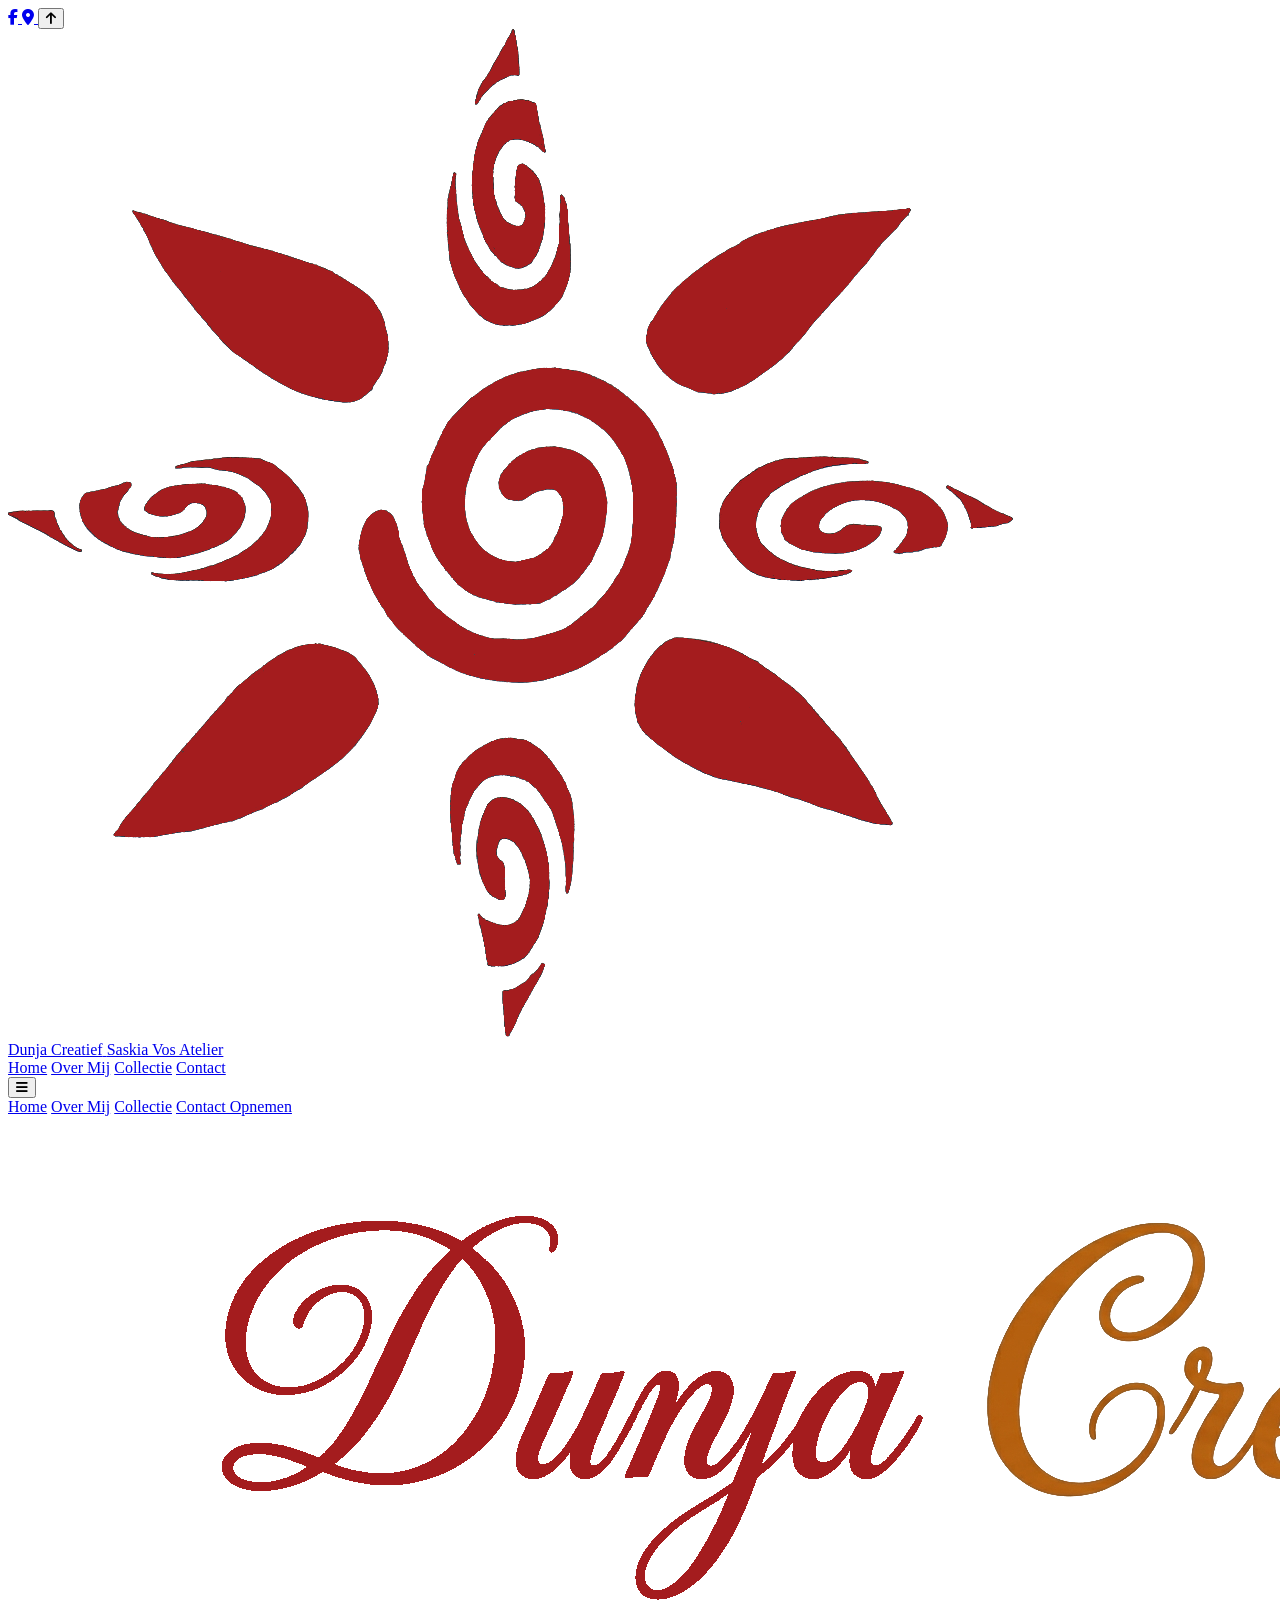
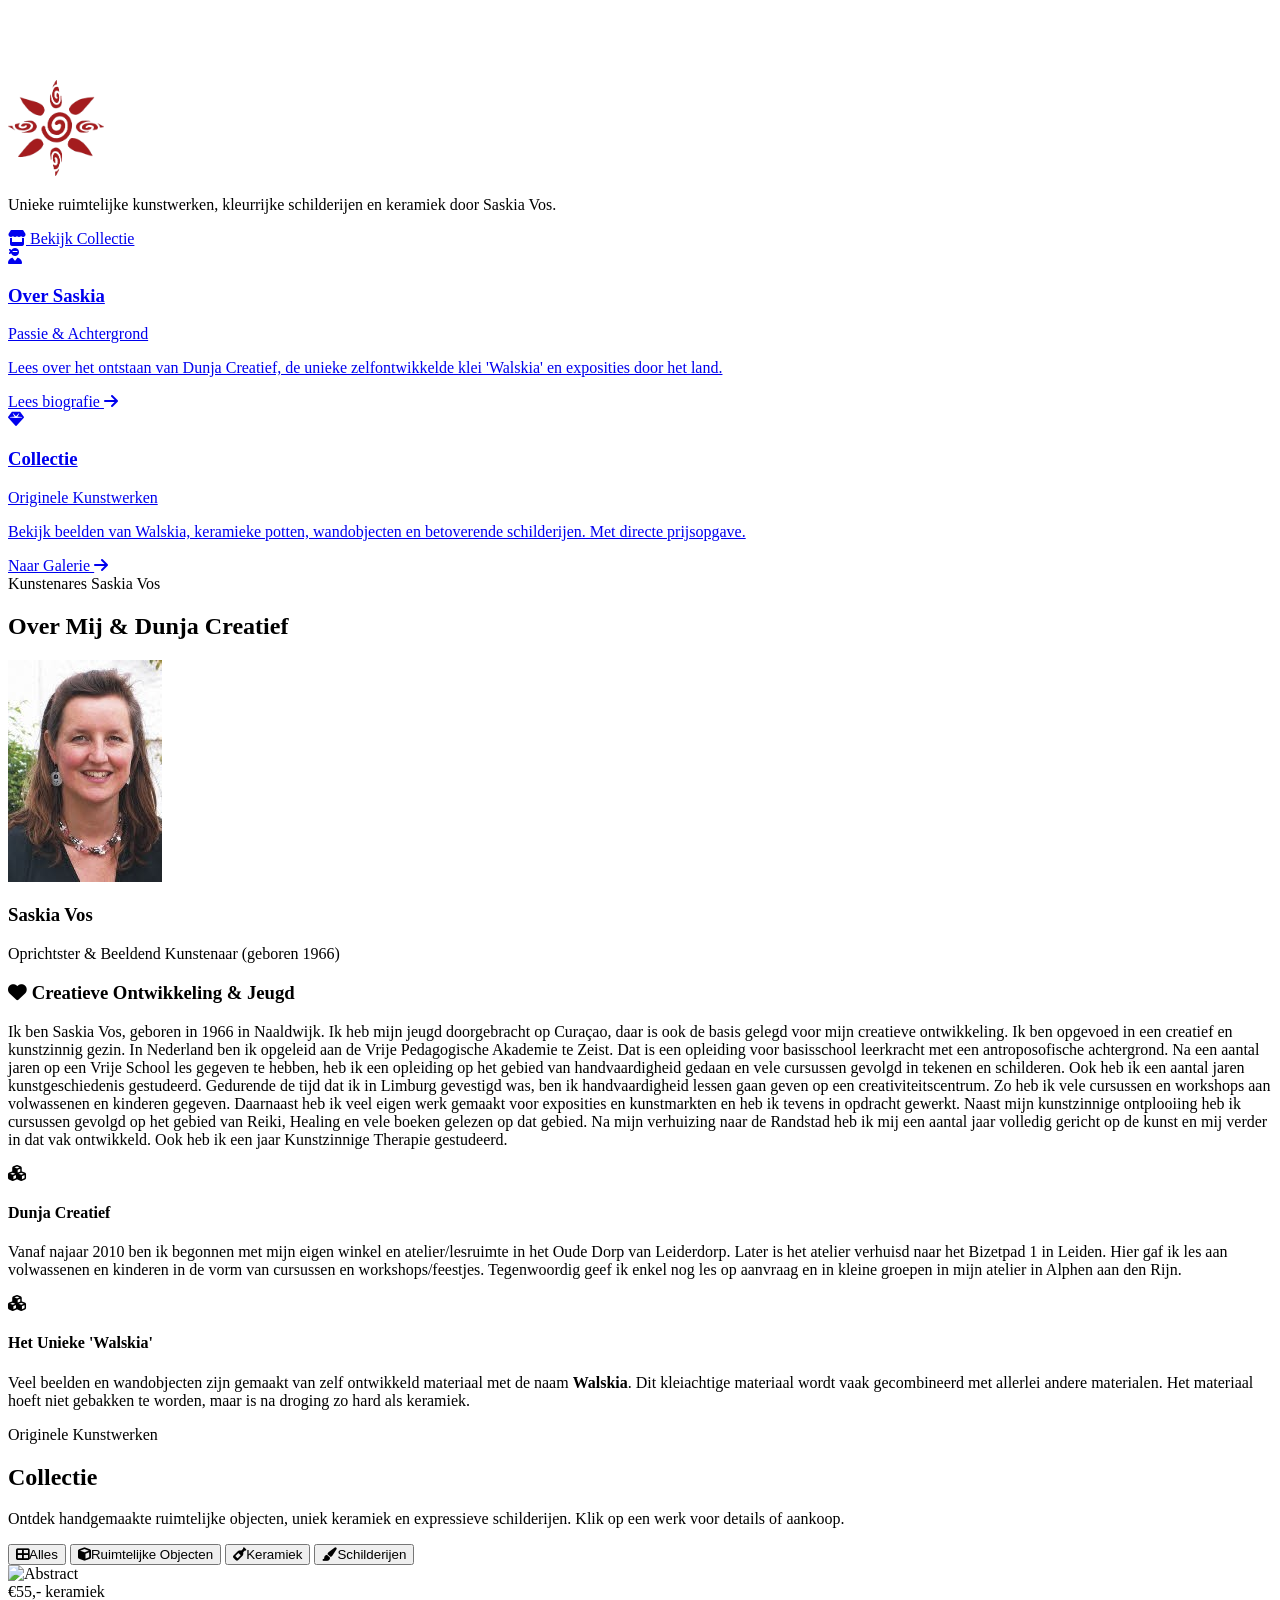
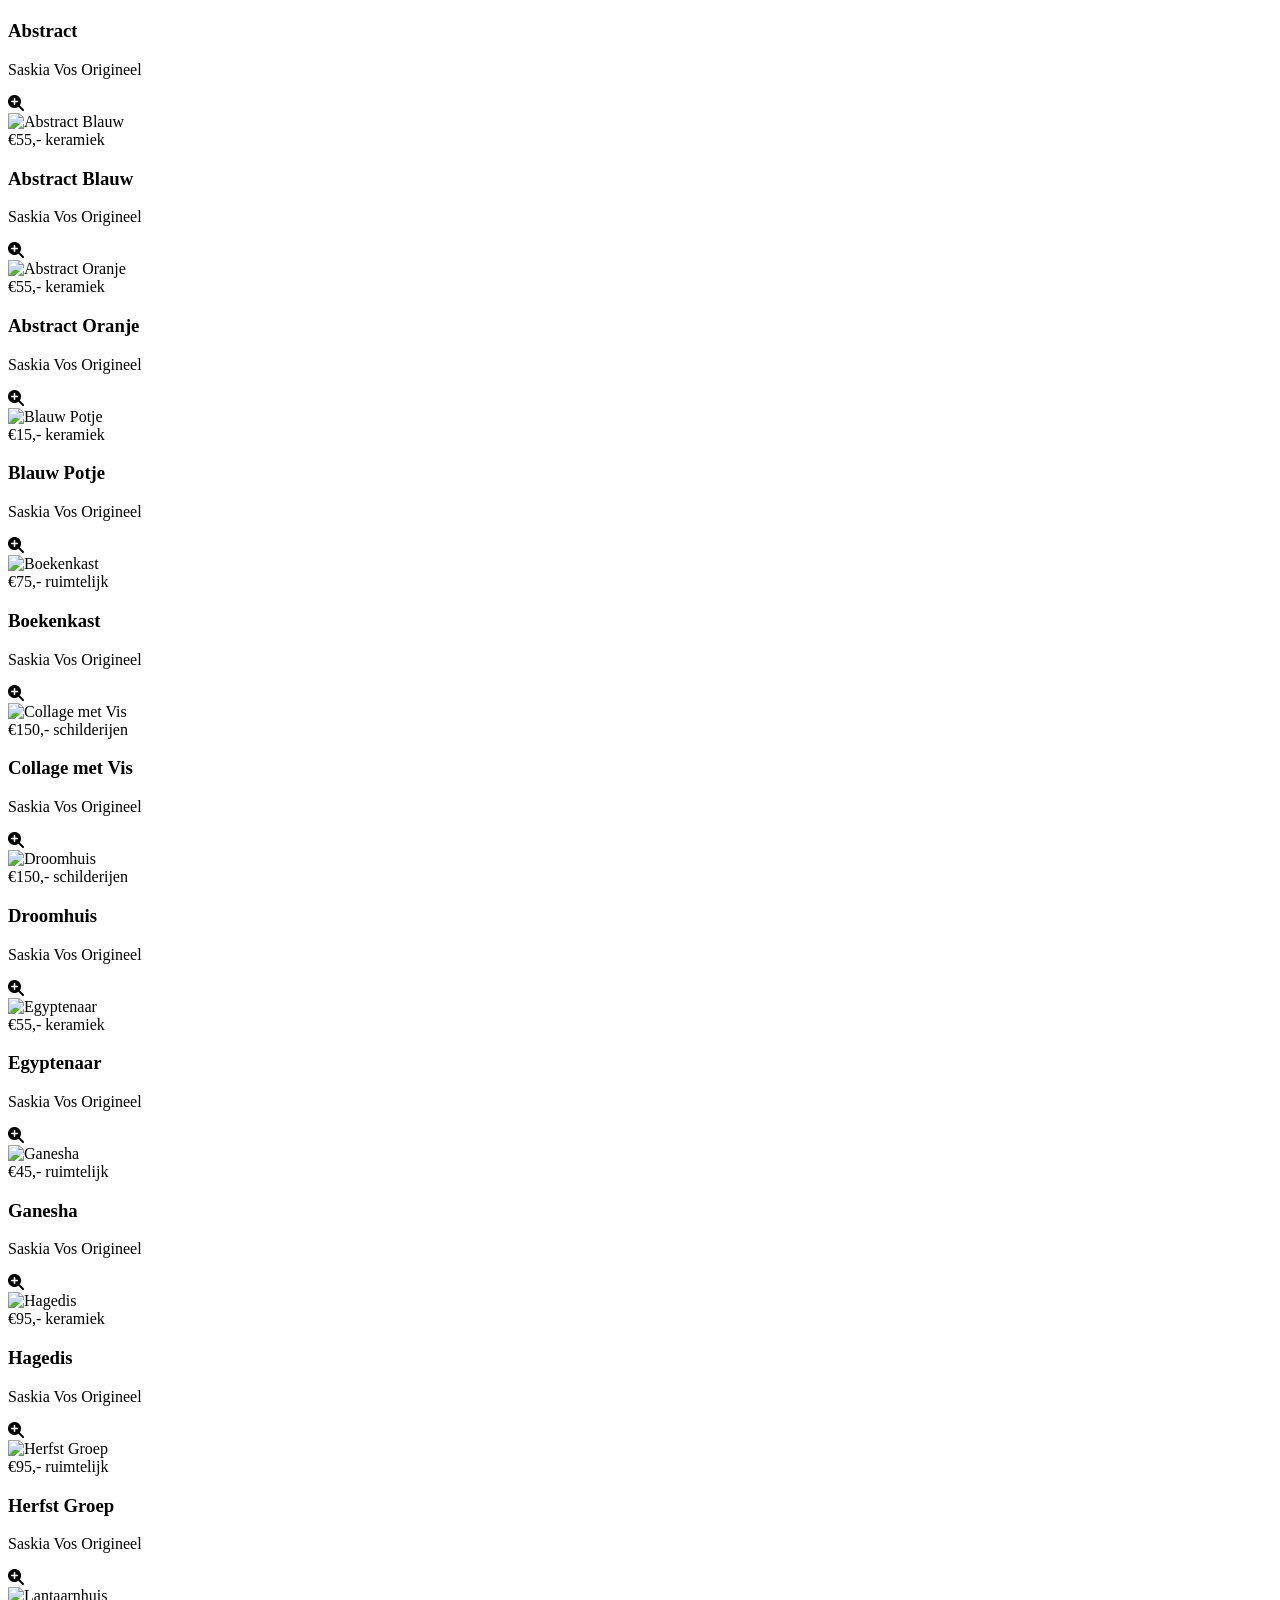
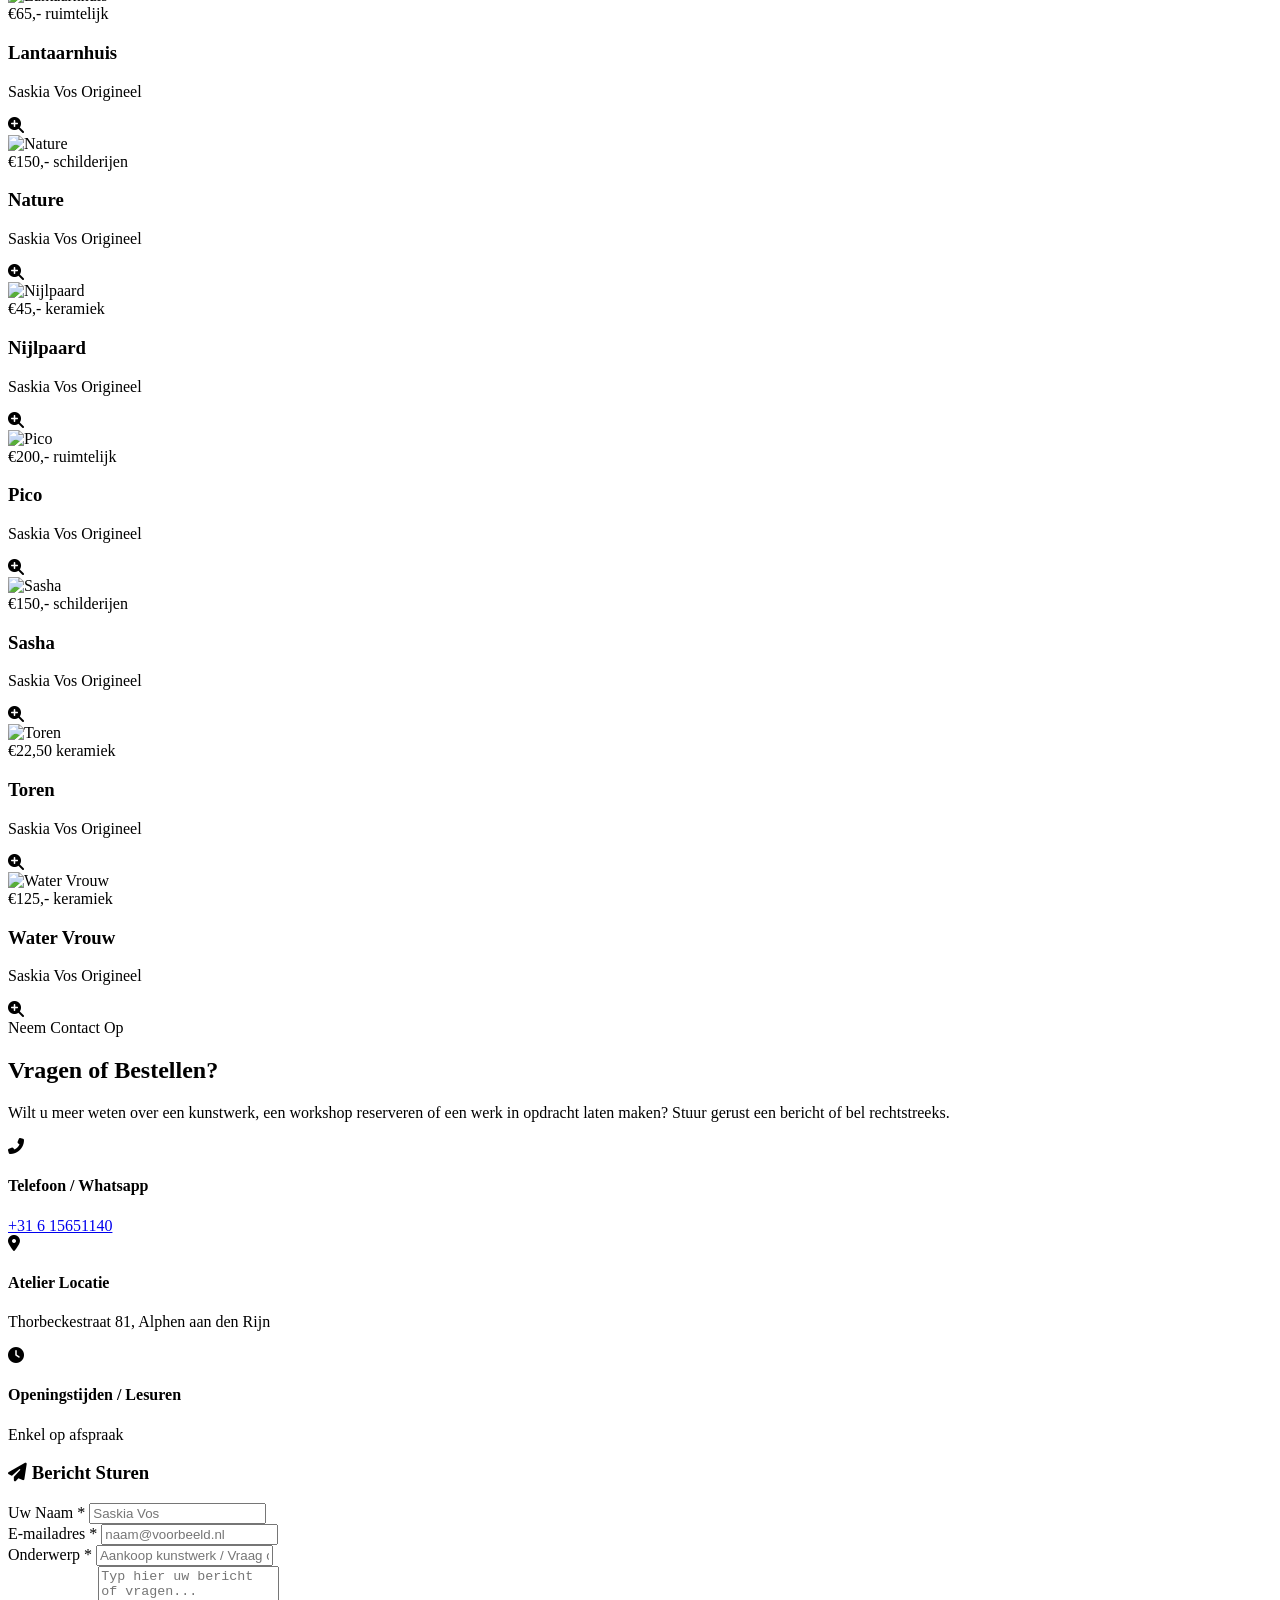
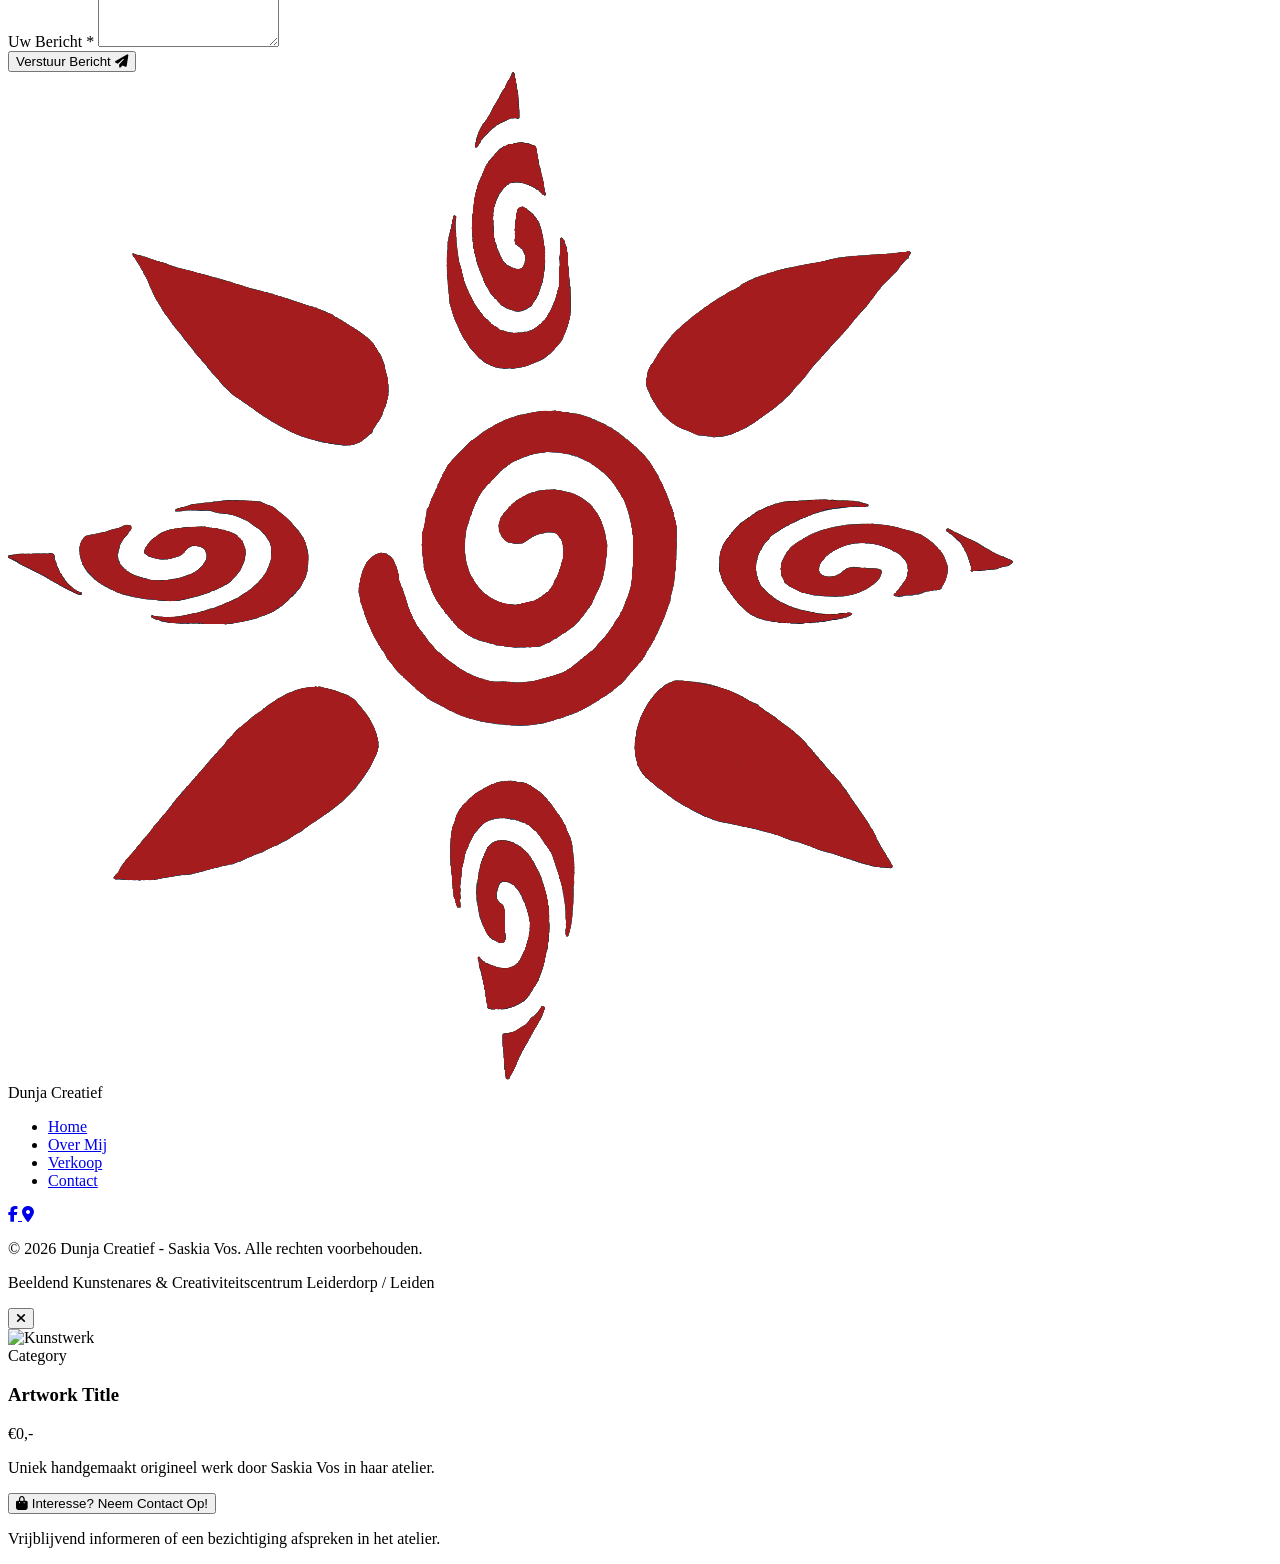
==== commit 3f35acea: "Making rorating logo responsive" ====
--- a/index.html
+++ b/index.html
@@ -151,12 +151,12 @@
                 
                 <img src="images/new_dunja.png" 
                     alt="Dunja Creatief Title" 
-                    class="relative z-10 w-256 h-128 object-contain mx-auto block" />
+                    class="relative z-10 w-full h-auto object-contain mx-auto block" />
 
                 <img id="rotating-logo" 
                     src="images/logo.png" 
-                    alt="Dunja Creatief Logo" 
-                    class="absolute top-[8%] left-[36.2%] -translate-x-1/2 -translate-y-1/2 w-24 h-24 object-contain z-30 transition-transform duration-1000 ease-out mx-auto" />
+                    alt="Dunja Creatief Logo"
+                    class="absolute custom-logo-pos custom-logo-size object-contain z-30 transition-transform duration-1000 ease-out" />
             </div>
             <!-- <div class="relative w-fit mx-auto group">
 
@@ -718,5 +718,53 @@
         });
     
     </script>
+    <style>
+        /* Responsive rotating logo */
+        .custom-logo-pos {
+            top: -5%;
+            left: 35%;
+            transform: translate(-50%, -50%);
+        }
+
+        .custom-logo-size {
+            width: 3rem;
+            height: 3rem;
+        }
+
+
+        @media (min-width: 465px) {
+            .custom-logo-pos {
+                top: 3%;
+                left: 36.2%;
+            }
+            .custom-logo-size {
+                width: 4rem;
+                height: 4rem;
+            }
+        }
+
+        @media (min-width: 768px) {
+            .custom-logo-pos {
+                top: 6%;
+                left: 36.2%;
+            }
+            .custom-logo-size {
+                width: 5.5rem;
+                height: 5.5rem;
+            }
+        }
+
+        /* Your Custom Breakpoint at 1000px (or whatever exact pixel value you want!) */
+        @media (min-width: 1000px) {
+            .custom-logo-pos {
+                top: 8%;
+                left: 36.2%;
+            }
+            .custom-logo-size {
+                width: 6rem;
+                height: 6rem;
+            }
+        }
+    </style>
 </body>
 </html>
